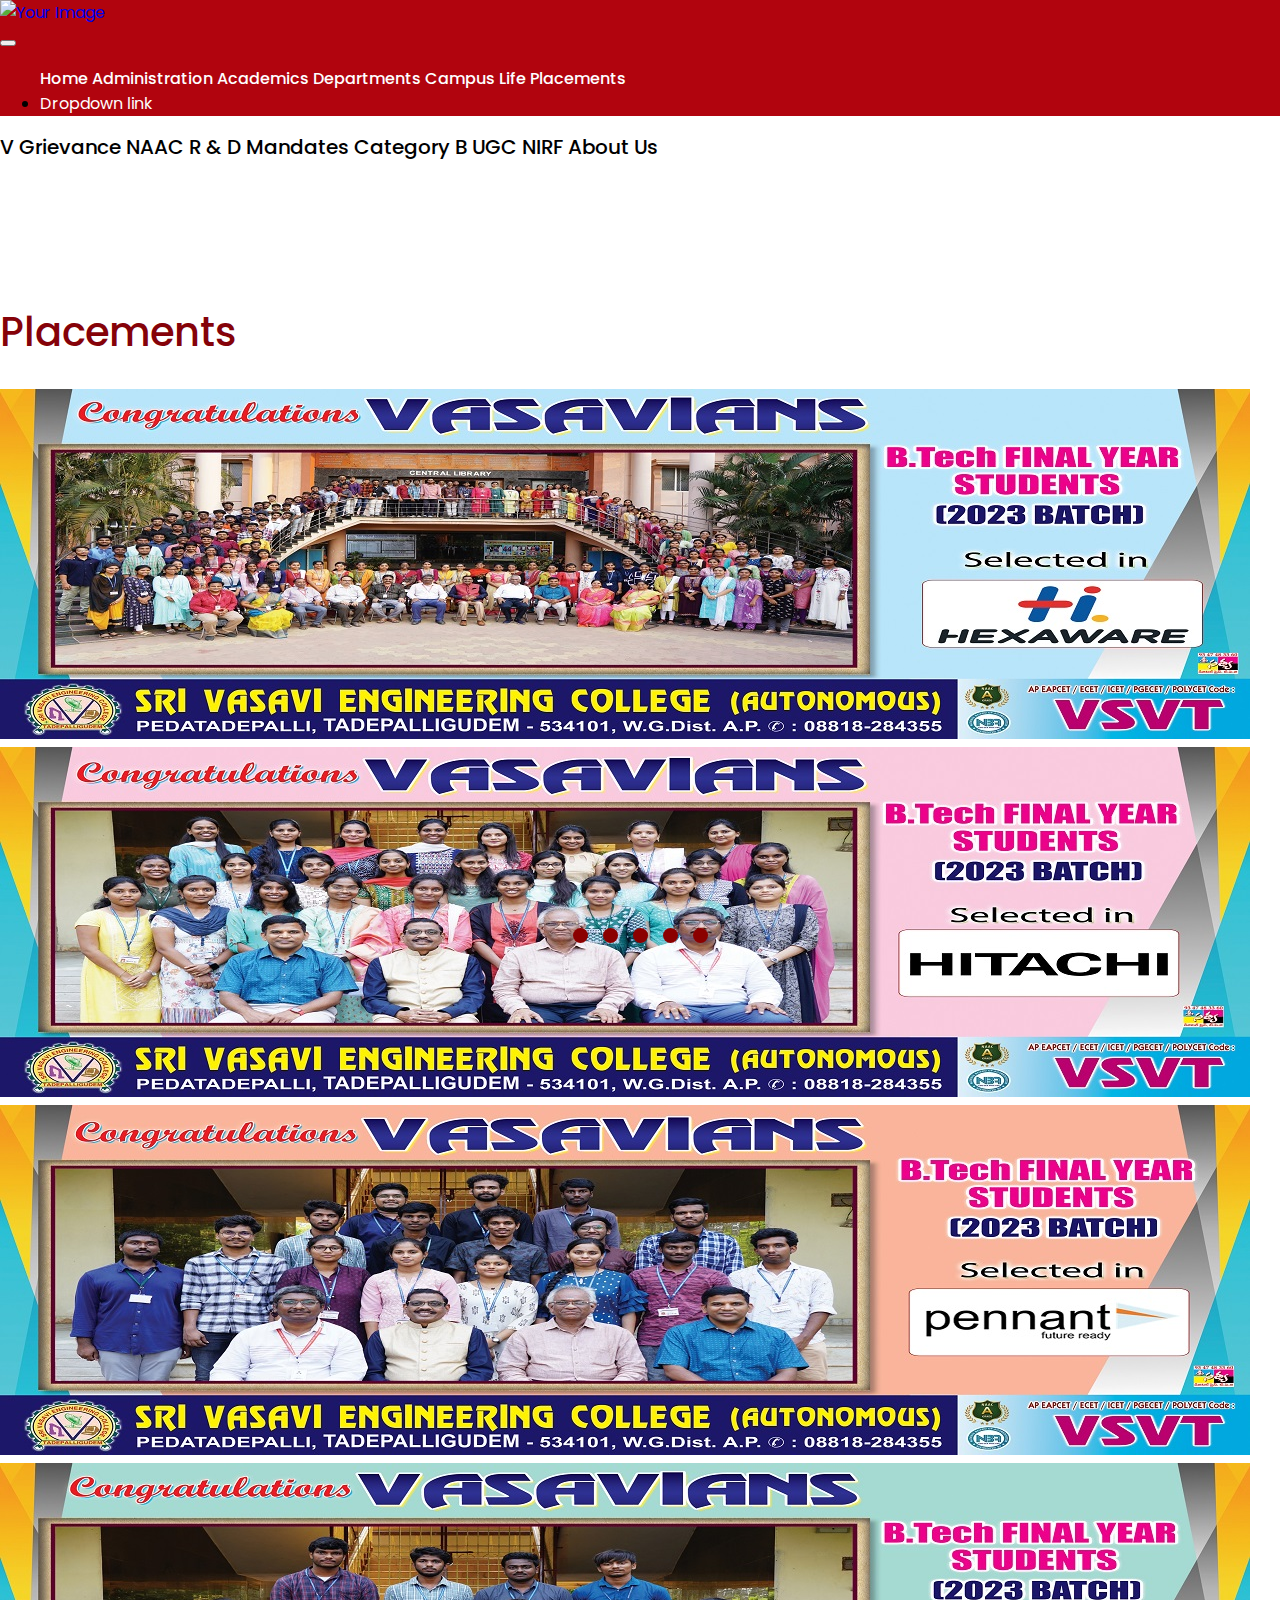
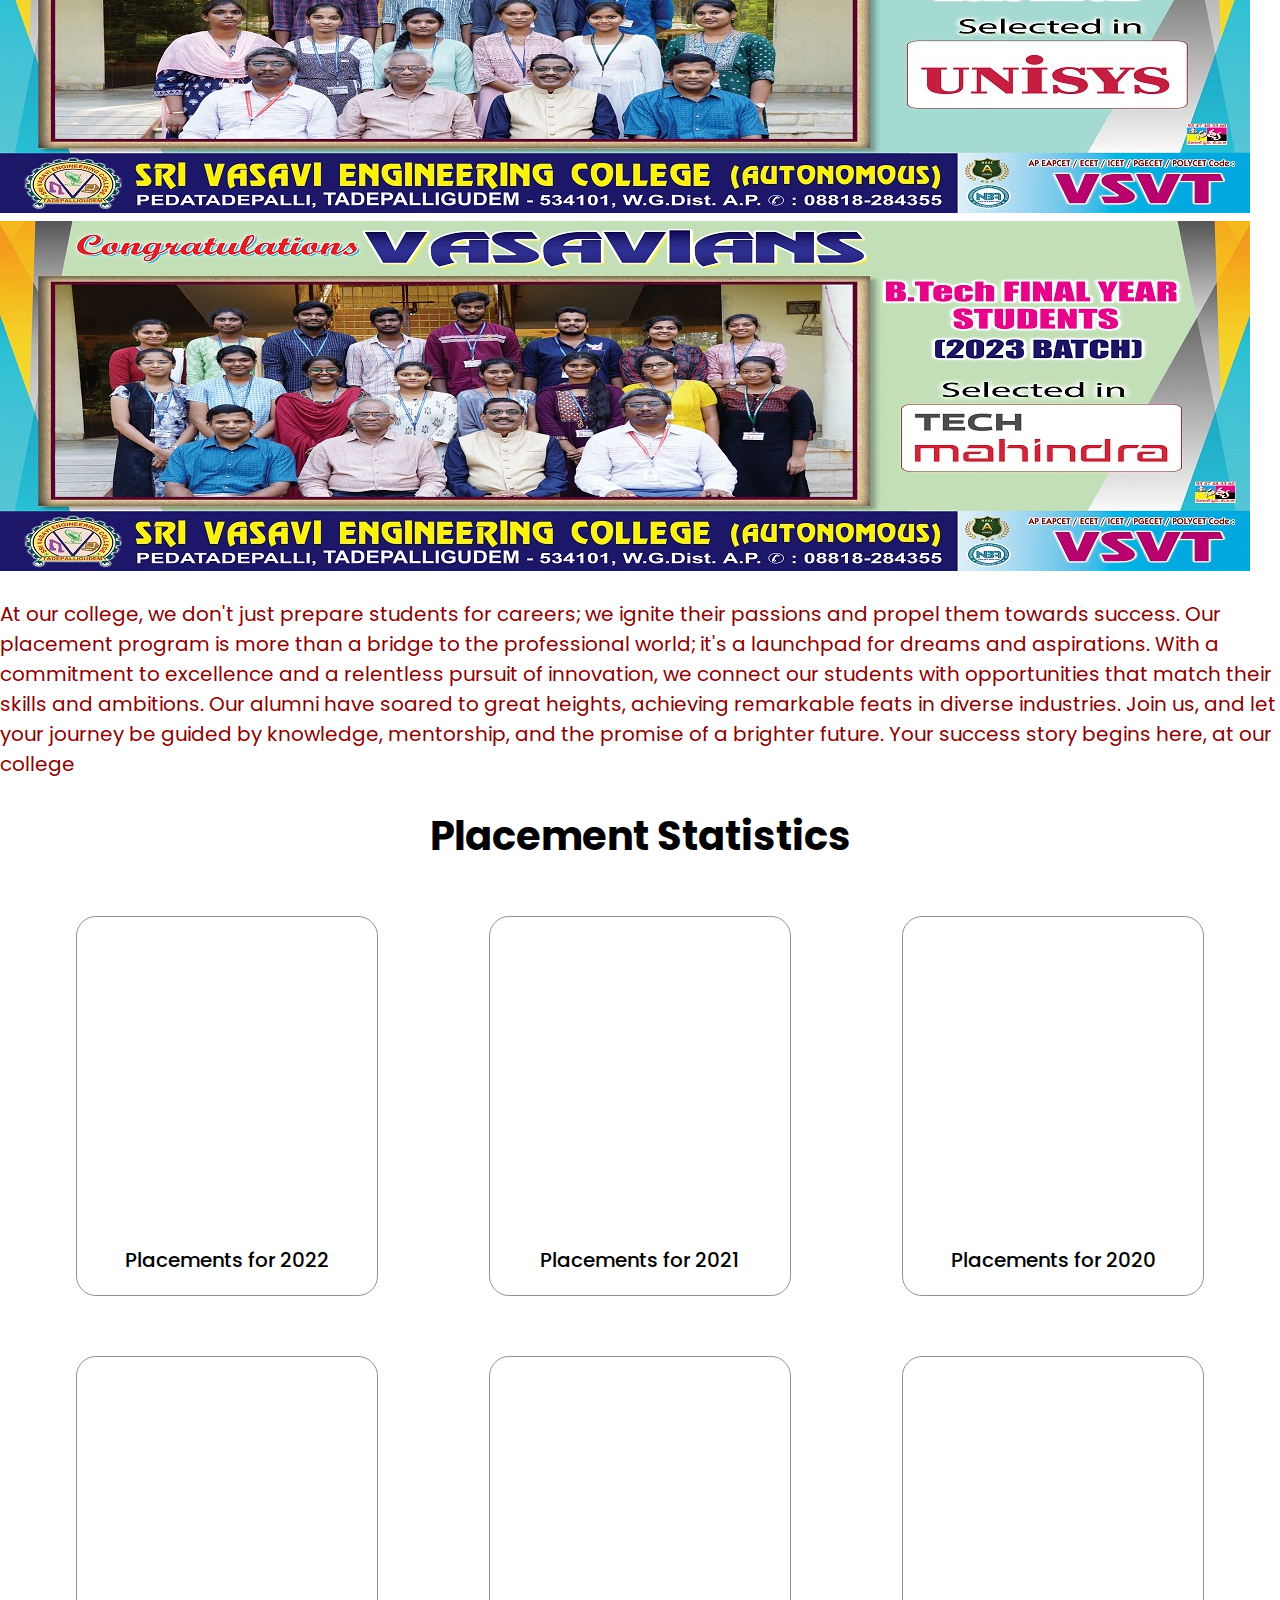
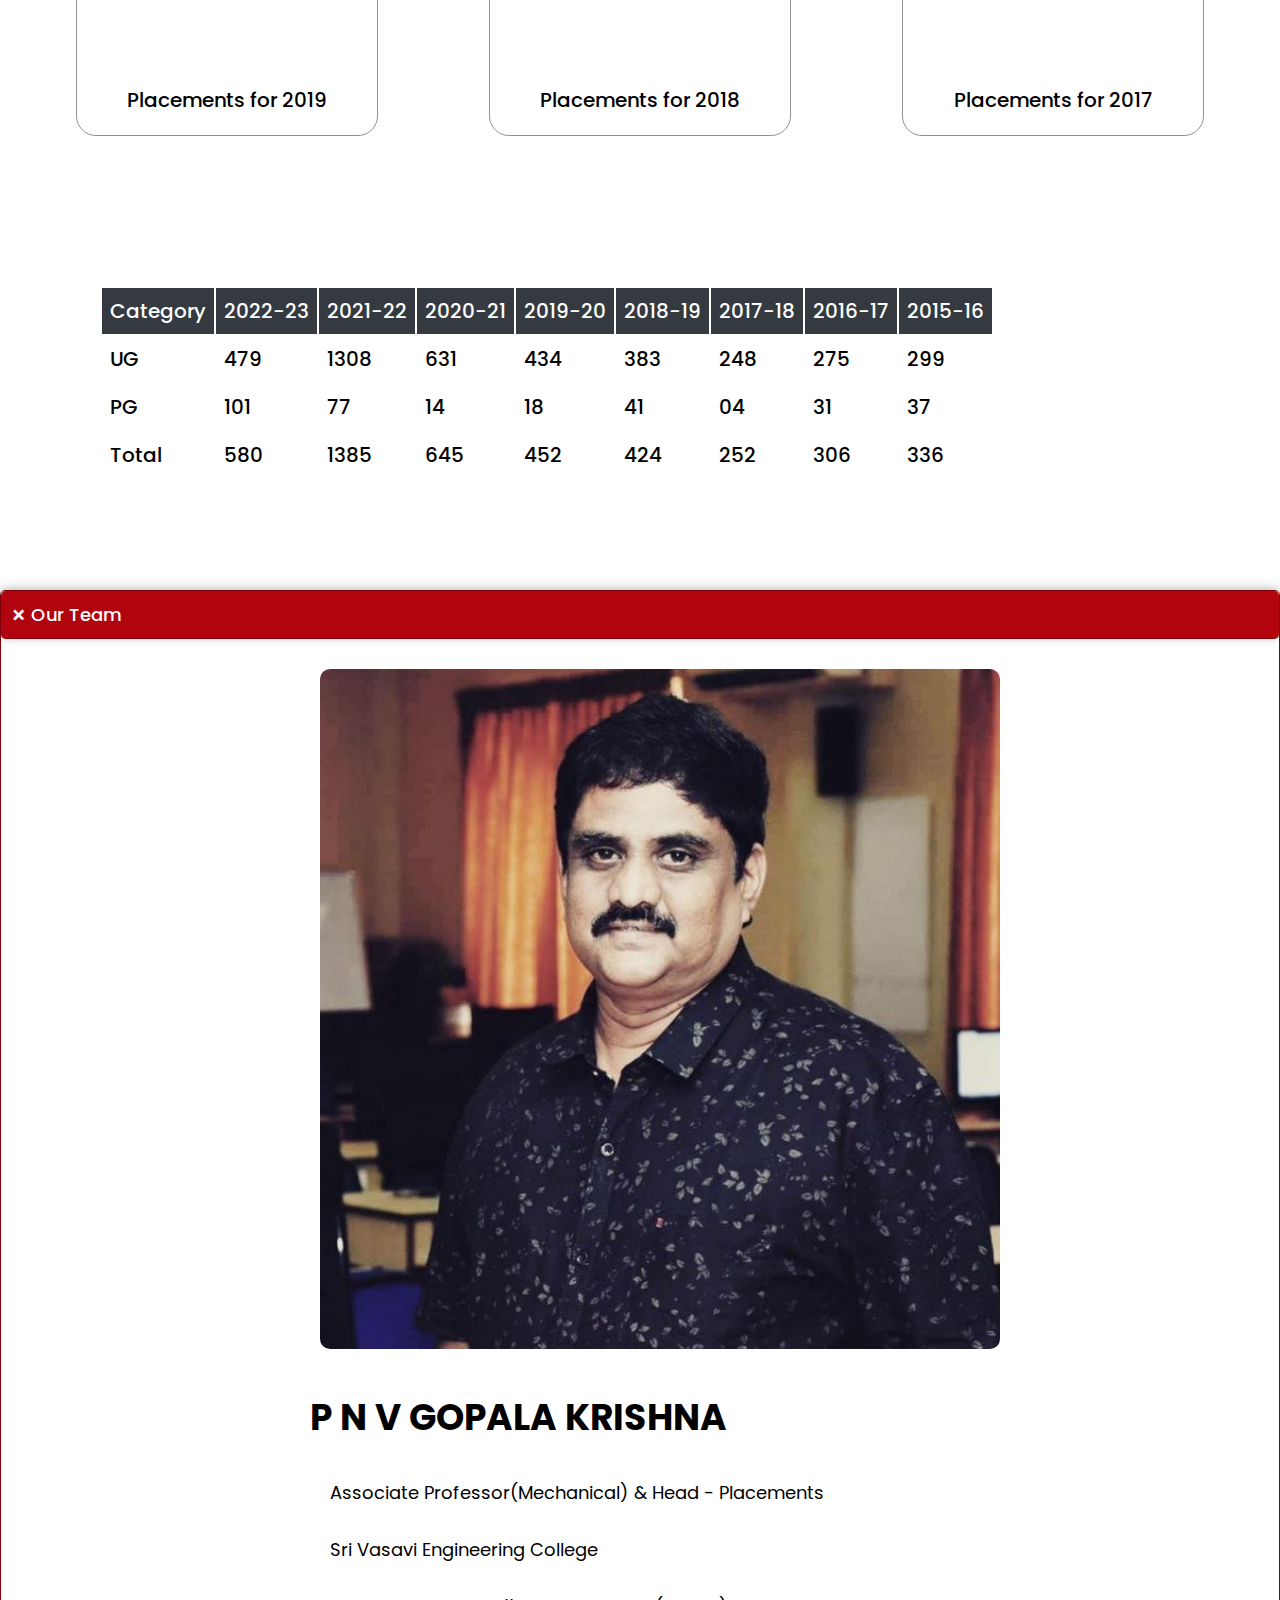
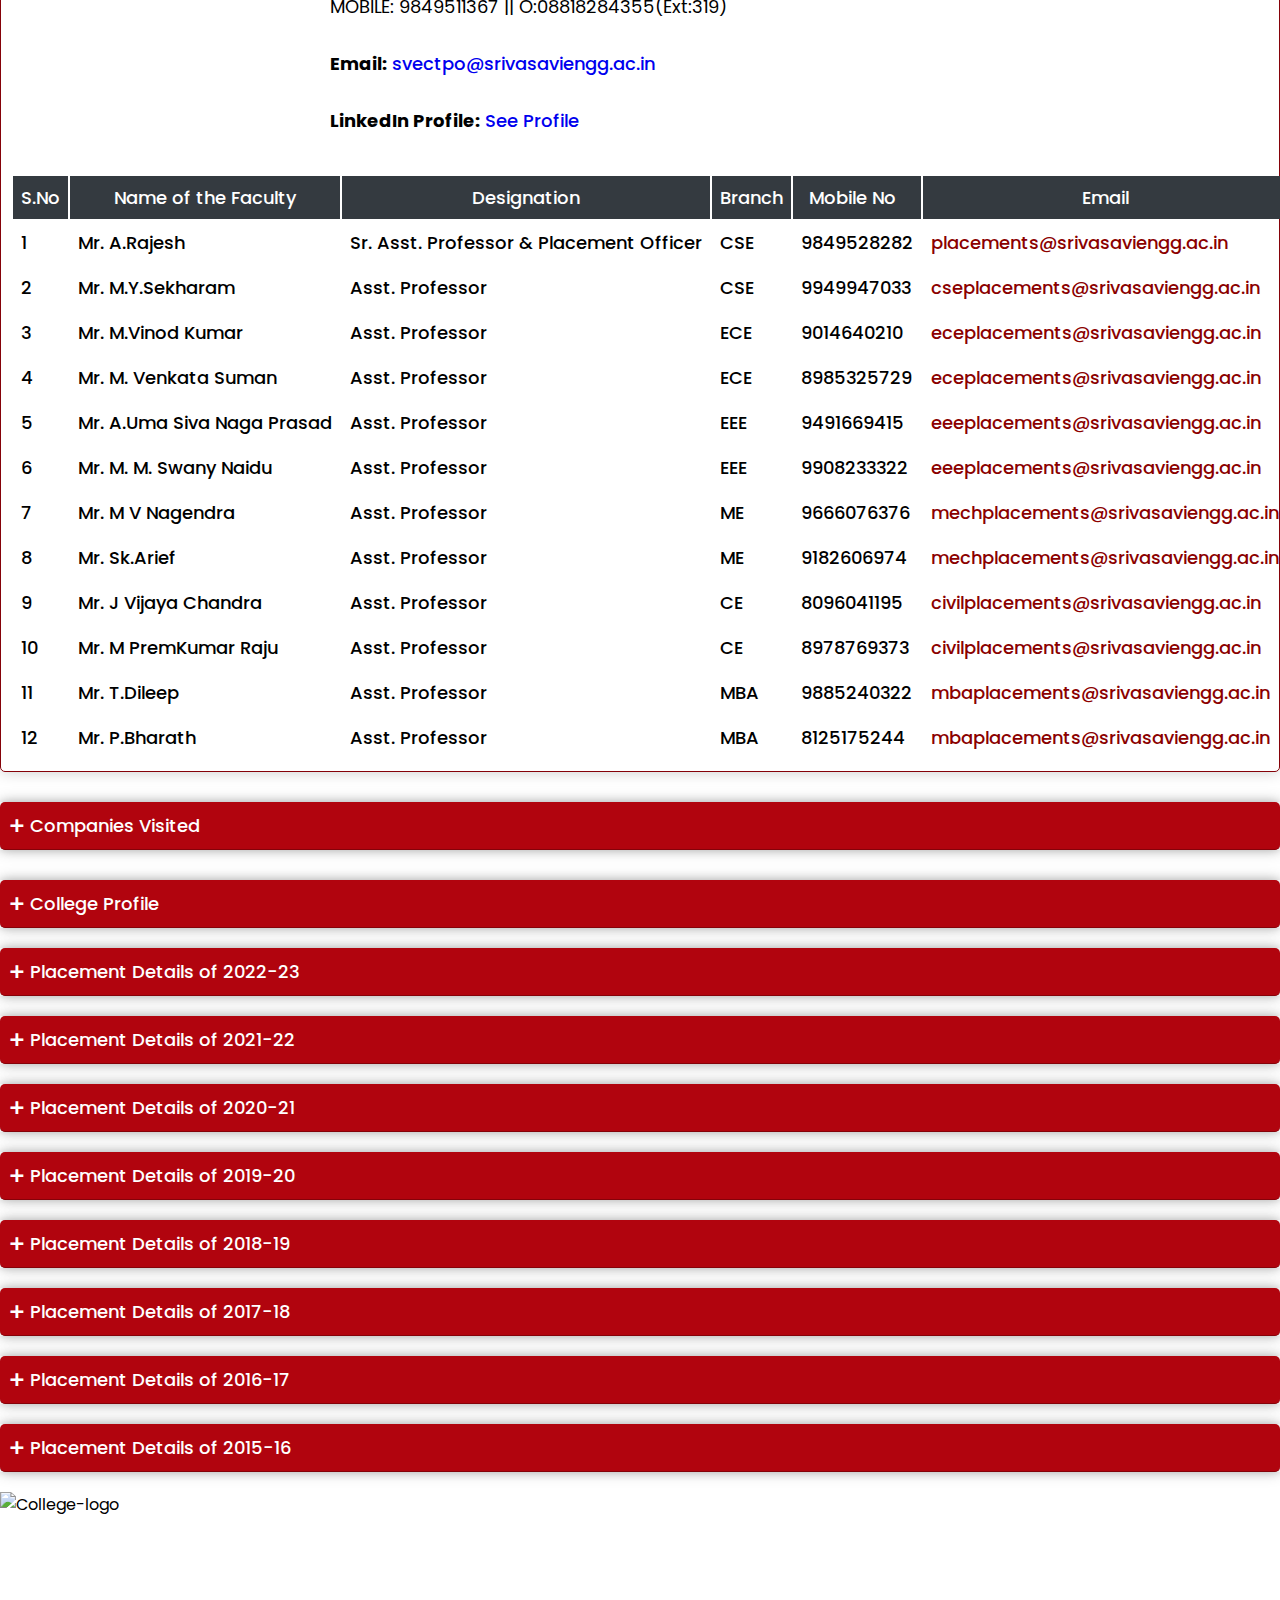
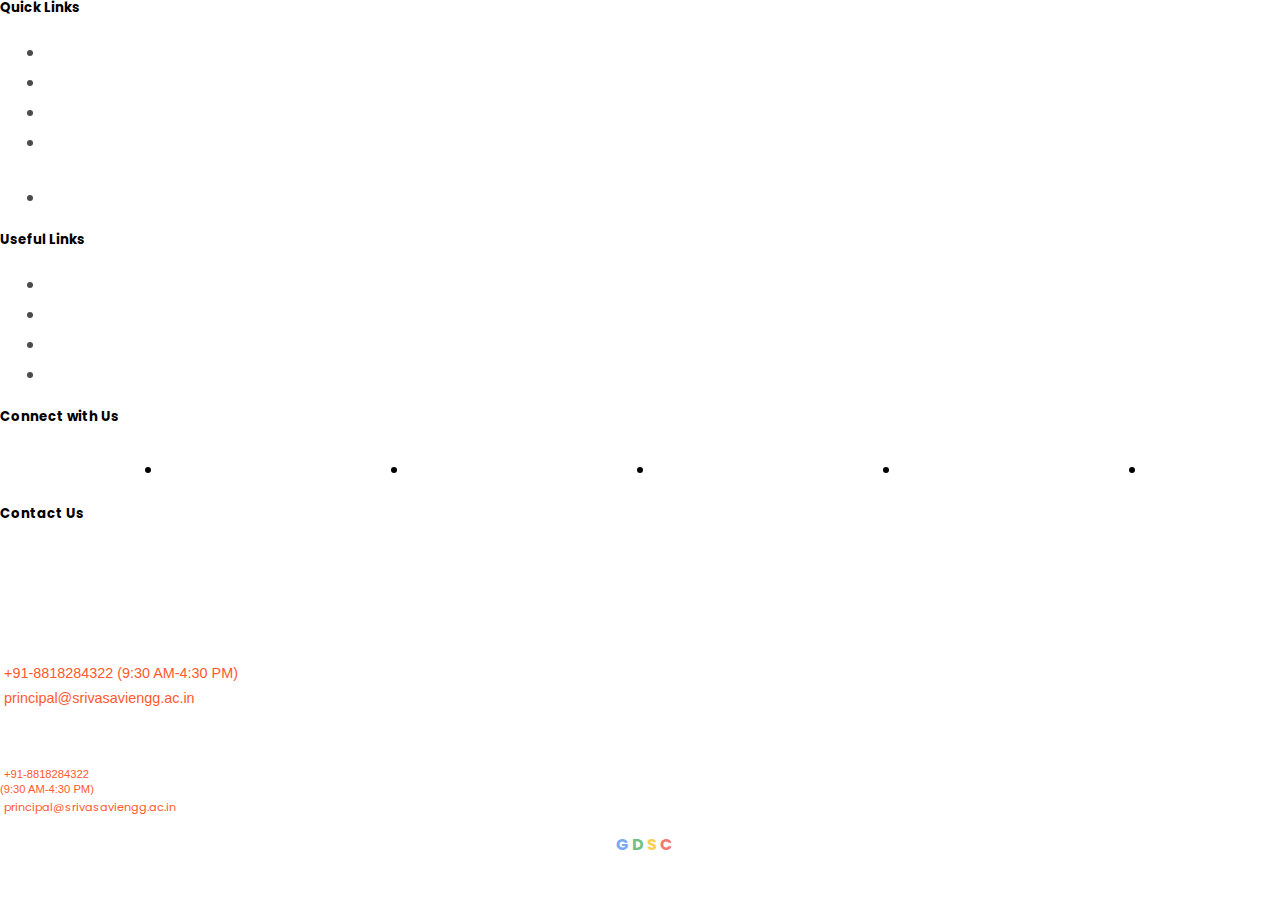
==== index.html @ 88f9be8b "Fix bug in login functionality" ====
<!DOCTYPE html>
<html lang="en">

<head>
  <meta charset="UTF-8">
  <meta name="viewport" content="width=device-width, initial-scale=1.0">
  <link rel="stylesheet" href="header.css">
  <link rel="stylesheet" href="style.css">
  <title>Placements</title>

  <link href="https://cdn.jsdelivr.net/npm/bootstrap@5.3.1/dist/css/bootstrap.min.css" rel="stylesheet"
    integrity="sha384-4bw+/aepP/YC94hEpVNVgiZdgIC5+VKNBQNGCHeKRQN+PtmoHDEXuppvnDJzQIu9" crossorigin="anonymous" />
  <link href="https://cdn.jsdelivr.net/npm/bootstrap@5.3.1/dist/css/bootstrap.min.css" rel="stylesheet"
    integrity="sha384-4bw+/aepP/YC94hEpVNVgiZdgIC5+VKNBQNGCHeKRQN+PtmoHDEXuppvnDJzQIu9" crossorigin="anonymous" />
  <script src="https://kit.fontawesome.com/b2b9ab5ba1.js" crossorigin="anonymous"></script>
  <script src="https://kit.fontawesome.com/20c5629a29.js" crossorigin="anonymous"></script>
  <script src="https://kit.fontawesome.com/b2b9ab5ba1.js" crossorigin="anonymous"></script>
  <script src="https://cdn.jsdelivr.net/npm/bootstrap@5.3.2/dist/js/bootstrap.bundle.min.js"
    integrity="sha384-C6RzsynM9kWDrMNeT87bh95OGNyZPhcTNXj1NW7RuBCsyN/o0jlpcV8Qyq46cDfL"
    crossorigin="anonymous"></script>
  <link href="https://cdn.jsdelivr.net/npm/bootstrap@5.3.2/dist/css/bootstrap.min.css" rel="stylesheet"
    integrity="sha384-T3c6CoIi6uLrA9TneNEoa7RxnatzjcDSCmG1MXxSR1GAsXEV/Dwwykc2MPK8M2HN" crossorigin="anonymous">
  <link href="https://cdn.jsdelivr.net/npm/bootstrap@5.0.2/dist/css/bootstrap.min.css" rel="stylesheet"
    integrity="sha384-EVSTQN3/azprG1Anm3QDgpJLIm9Nao0Yz1ztcQTwFspd3yD65VohhpuuCOmLASjC" crossorigin="anonymous">
  <style>
    .img-fluid {
      height: 5%;
    }

    .header-top {
      transform: translateY(-20px);
    }

    .carousel-item>img {
      min-height: 200px !important;
    }

    /* Custom styling for controls position */
    .carousel-control-prev,
    .carousel-control-next {
      top: 50%;
      transform: translateY(-50%);
      width: auto;
      background: none;
      /* Remove default background */
      border: none;
      /* Remove default border */
    }

    .carousel-control-prev-icon,
    .carousel-control-next-icon {
      border-radius: 50%;
      transform: scale(2) !important;
    }

    /* Adjust the positioning of next icon */
    .carousel-control-next-icon {
      right: 0;
      left: auto;
      /* Set left to auto to avoid pushing the page */
    }

    /* Custom styling for indicators */
    .carousel-indicators {
      position: absolute;
      bottom: -50px;
      width: 100%;
      text-align: center;
      margin: 0;
      padding: 0;
    }

    .carousel-indicators button {
      background-color: darkred !important;
      width: 15px !important;
      height: 15px !important;
      margin: 0 5px;
      border: none;
      border-radius: 50%;
    }

    .carousel-indicators .active {
      background-color: #fff;
    }

    a {
      text-decoration: none !important;
    }

    .top {
      height: 60px !important;
    }

    .carousel-control-next-icon {
      right: 0;
      left: auto;
      /* Adjust the positioning */
      transform: scale(1.5);
      /* Adjust the scale as needed */
    }

    .carousel-control {
      display: flex;
      align-items: center;
    }

    @media (max-width: 425px) {
      .content-speech {
        font-size: 16px;
      }

      .carousel-indicators button {
        transform: scale(0.8);
      }
    }

    .container-chart {
      display: grid;
      margin: 30px;
      grid-template-columns: repeat(auto-fill, minmax(300px, 1fr));
      gap: 20px;
      justify-content: center;
    }

    .chart {
      border: 1px solid rgb(145, 145, 145);
      border-radius: 20px;
      max-width: 300px !important;
      margin-bottom: 20px;
      display: inline-block !important;
      margin: 20px auto !important;
    }

    .chart p {
      text-align: center;
      font-weight: 500;
      font-size: 20px;
      font-family: 'Poppins', sans-serif;
    }

    .container::before {
      display: none;
    }

    .header-top a {
      color: #fff !important;
      font-weight: 500;
      transition: all 0.1s ease;
    }

    .header-top a:hover {
      font-weight: 700;
    }
  </style>
  <link rel="stylesheet" href="footer.css">
  <style>
    .main {
      margin-top: 140px;
      font-size: 20px;
    }

    @media screen and (max-width: 992px) {
      .main {
        margin-top: 70px;
      }
    }
  </style>

</head>

<body>
  <div>
    <div class="fixed-top">
      <nav class="navbar navbar-expand-lg bg-color fixed nav-elements-large">
        <div class="container-fluid">
          <div class="navbar-brand d-flex" style="gap: 10px; align-items: center; color: #fff">
            <a href="#">
              <img style="height: 60px; width: 300px"
                src="https://res.cloudinary.com/dqe4ld4cx/image/upload/v1694167975/formlogo_fx3rcb.png" alt="Your Image"
                height="50" width="50" />
            </a>
          </div>
          <button class="navbar-toggler" type="button" data-bs-toggle="collapse" data-bs-target="#navbarNavDropdown"
            aria-controls="#navbarNavDropdown" aria-expanded="false" aria-label="Toggle navigation">
            <span class="navbar-toggler-icon"></span>
          </button>
          <div class="collapse navbar-collapse" style="flex-grow: 0" id="navbarNavDropdown">
            <ul class="navbar-nav">
              <li class="nav-item hover-overline-animation">
                <a class="nav-link" href="../../index.html" style="color: #fff; font-weight: 500">Home</a>
              </li>
              <li class="nav-item hover-overline-animation">
                <div class="dropdown show">
                  <a class="btn w-100 dropdown-toggle pt-2" style="border-style: none; color: #fff; font-weight: 500"
                    href="#" role="button" id="dropdownMenuLink" data-bs-toggle="dropdown" aria-haspopup="true"
                    aria-expanded="false">
                    Administration
                  </a>
                  <div class="dropdown-menu w-100 p-2" style="width: fit-content !important"
                    aria-labelledby="dropdownMenuLink">
                    <a class="dropdown-item dept-dropdown-items"
                      href="./admin/maintechdirector.html">Director-Technical</a>
                    <a class="dropdown-item dept-dropdown-items" href="./admin/principal.html">Principal</a>
                    <a class="dropdown-item dept-dropdown-items" href="./admin/ourdeans.html">Deans</a>
                    <a class="dropdown-item dept-dropdown-items" href="./admin/departmentheads.html">Head of the
                      Departments</a>
                  </div>
                </div>
              </li>
              <li class="nav-item hover-overline-animation">
                <a class="nav-link" href="./academics.html" style="color: #fff; font-weight: 500">
                  <div class="text-center">Academics</div>
                </a>
              </li>
              <li class="nav-item hover-overline-animation">
                <div class="dropdown show">
                  <a class="btn btn-white w-100 dropdown-toggle pt-2"
                    style="border-style: none; font-weight: 500; color: #fff" href="#" role="button"
                    id="dropdownMenuLink" data-bs-toggle="dropdown" aria-haspopup="true" aria-expanded="false">
                    Departments
                  </a>

                  <div class="dropdown-menu w-100 p-2" style="width: fit-content !important"
                    aria-labelledby="dropdownMenuLink">
                    <a class="dropdown-item dept-dropdown-items" href="./DEPT/cse.html">
                      <div>Computer Science & Engineering</div>
                    </a>
                    <a class="dropdown-item dept-dropdown-items" href="./cst.html">
                      <div>Computer Science & Technology</div>
                    </a>
                    <a class="dropdown-item dept-dropdown-items" href="./DEPT/cai.html">Computer Science
                      Engineering(AI)</a>
                    <a class="dropdown-item dept-dropdown-items" href="./DEPT/aiml.html">
                      <div>
                        Artificial Intelligence & <br />Machine Learning
                      </div>
                    </a>
                    <a class="dropdown-item dept-dropdown-items" href="./DEPT/ece.html">
                      <div>Electronics & Communication <br />Engineering</div>
                    </a>
                    <a class="dropdown-item dept-dropdown-items" href="./ect.html">
                      <div>Electronics & Communication <br />Technology</div>
                    </a>
                    <a class="dropdown-item dept-dropdown-items" href="./eee.html">
                      <div>Electrical & Electronic<br />Engineering</div>
                    </a>
                    <a class="dropdown-item dept-dropdown-items" href="./DEPT/mech.html">Mechanical Engineering</a>
                    <a class="dropdown-item dept-dropdown-items" href="./DEPT/civil.html">Civil Engineering</a>
                    <a class="dropdown-item dept-dropdown-items" href="./DEPT/mba.html">
                      <div>Basic Science<br />Humanities</div>
                    </a>
                    <a class="dropdown-item dept-dropdown-items" href="./DEPT/mba.html">
                      <div>Masters in Business<br />Administration</div>
                    </a>
                  </div>
                </div>
              </li>
              <li class="nav-item hover-overline-animation">
                <a class="nav-link" href="./campusLife.html" style="color: #fff; font-weight: 500">
                  <div class="text-center">Campus Life</div>
                </a>
              </li>
              <li class="nav-item hover-overline-animation">
                <a class="nav-link" href="../placements.html" style="color: #fff; font-weight: 500">Placements</a>
              </li>
              <li class="nav-item dropdown d-none">
                <a class="nav-link dropdown-toggle" href="#" role="button" data-bs-toggle="dropdown"
                  aria-expanded="false" style="color: #fff">
                  Dropdown link
                </a>
                <ul class="dropdown-menu">
                  <li><a class="dropdown-item" href="#">Action</a></li>
                  <li><a class="dropdown-item" href="#">Another action</a></li>
                  <li>
                    <a class="dropdown-item" href="#">Something else here</a>
                  </li>
                </ul>
              </li>
            </ul>
          </div>
        </div>
      </nav>
      <div class="second2-navbar-large nav-elements-large d-flex flex-row justify-content-center shadow"
        id="second-large-navbar">
        <div class="second2-navbar-large-contents text-center d-flex flex-row justify-content-center">
          <a href="./V_Grivence.html" class="m-2 hover-underline-animation" id="nav-bar2-text"
            style="text-decoration: none !important; color:black">V Grievance</a>
          <a href="./NAAC.html" class="m-2 hover-underline-animation" id="nav-bar2-text2"
            style="text-decoration: none !important; color:black">
            NAAC
          </a>

          <a href="http://srivasaviengg.ac.in/r&d_profile.php" class="m-2 hover-underline-animation" id="nav-bar2-text4"
            style="text-decoration: none !important; color:black">R & D</a>
          <a href="http://srivasaviengg.ac.in" class="m-2 hover-underline-animation" id="nav-bar2-text5"
            style="text-decoration: none !important; color:black">Mandates</a>
          <a href="http://srivasaviengg.ac.in/feestructure.php" class="m-2 hover-underline-animation"
            id="nav-bar2-text6" style="text-decoration: none !important; color:black">Category B</a>
          <a>
            <div class="dropdown show hover-underline-animation pt-2">
              <a class="m-2 w-100 dropdown-toggle pt-2" style="text-decoration: none !important; color:black" href="#"
                role="button" id="nav-bar2-text7" data-bs-toggle="dropdown" aria-haspopup="true" aria-expanded="false">
                UGC
              </a>
              <div class="dropdown-menu w-100 p-2" style="width: fit-content !important"
                aria-labelledby="dropdownMenuLink">
                <a class="dropdown-item dept-dropdown-items"
                  href="http://srivasaviengg.ac.in/uploads/nirf_files/SRI%20VASAVI%20ENGINEERING%20COLLEGE20230103%20NIRF%20OVERALL.pdf">Board
                  Of Governance</a>
                <a class="dropdown-item dept-dropdown-items"
                  href="http://srivasaviengg.ac.in/uploads/nirf_files/SRI%20VASAVI%20ENGINEERING%20COLLEGE20230103%20NIRF%20Engg.pdf">Academic
                  Council</a>
                <a class="dropdown-item dept-dropdown-items"
                  href="http://srivasaviengg.ac.in/uploads/nirf_files/SRI%20VASAVI%20ENGINEERING%20COLLEGE20230103%20NIRF%20Engg.pdf">Board
                  of Studies</a>
                <a class="dropdown-item dept-dropdown-items"
                  href="http://srivasaviengg.ac.in/uploads/nirf_files/SRI%20VASAVI%20ENGINEERING%20COLLEGE20230103%20NIRF%20Engg.pdf">Finance
                  Committee</a>
                <a class="dropdown-item dept-dropdown-items"
                  href="http://srivasaviengg.ac.in/uploads/nirf_files/SRI%20VASAVI%20ENGINEERING%20COLLEGE20230103%20NIRF%20Engg.pdf">IQAC</a>
                <a class="dropdown-item dept-dropdown-items"
                  href="http://srivasaviengg.ac.in/uploads/nirf_files/SRI%20VASAVI%20ENGINEERING%20COLLEGE20230103%20NIRF%20Engg.pdf">Non
                  Statustory Committe</a>
                <a class="dropdown-item dept-dropdown-items"
                  href="http://srivasaviengg.ac.in/uploads/nirf_files/SRI%20VASAVI%20ENGINEERING%20COLLEGE20230103%20NIRF%20Engg.pdf">Fee
                  Structure</a>
                <a class="dropdown-item dept-dropdown-items"
                  href="http://srivasaviengg.ac.in/uploads/nirf_files/SRI%20VASAVI%20ENGINEERING%20COLLEGE20230103%20NIRF%20Engg.pdf">Undertaking</a>
              </div>
            </div>
          </a>
          <a>
            <div class="dropdown show hover-underline-animation pt-2">
              <a class="m-2 w-100 dropdown-toggle pt-2" style="text-decoration: none !important; color:black" href="#"
                role="button" id="nav-bar2-text7" data-bs-toggle="dropdown" aria-haspopup="true" aria-expanded="false">
                NIRF
              </a>
              <div class="dropdown-menu w-100 p-2" style="width: fit-content !important"
                aria-labelledby="dropdownMenuLink">
                <a class="dropdown-item dept-dropdown-items"
                  href="http://srivasaviengg.ac.in/uploads/nirf_files/SRI%20VASAVI%20ENGINEERING%20COLLEGE20230103%20NIRF%20OVERALL.pdf">SVEC-Overall
                  Category NIRF</a>
                <a class="dropdown-item dept-dropdown-items"
                  href="http://srivasaviengg.ac.in/uploads/nirf_files/SRI%20VASAVI%20ENGINEERING%20COLLEGE20230103%20NIRF%20Engg.pdf">SVEC-Engineering
                  Category NIRF</a>
              </div>
            </div>
          </a>
          <a href="./about_us.html" class="m-2 hover-underline-animation" id="nav-bar2-text3"
            style="text-decoration: none !important; color:black">About Us</a>
        </div>
      </div>
    </div>
    <nav class="nav-elements-small fixed-top">
      <nav class="small-navbar p-1 pb-2">
        <div class="d-flex flex-row">
          <a href="#">
            <img src="https://res.cloudinary.com/dqe4ld4cx/image/upload/v1694167975/formlogo_fx3rcb.png"
              class="logo-image mt-2" />
          </a>
        </div>
        <button class="small-navbar-nav-button mt-2" id="button">
          <i class="fa-solid fa-bars" id="changeItem"></i>
        </button>
      </nav>
      <div class="small-navbar-menu-navbar bg-white" id="menuItems">
        <div class="container-fluid text-center" style="border: 1px solid grey">
          <div class="row text-center" style="border: 1px solid grey">
            <div class="col-6 col-md-4 text-center" style="border: 1px solid grey; box-sizing: border-box">
              <div class="small-navbar-nav-item p-2">
                <a class="small-navbar-items-last-div-anchor active" aria-current="page" href="../../index.html"
                  style="color: #000000; font-weight: bold !important">Home</a>
              </div>
            </div>
            <div class="col-6 col-md-4 text-center" style="border: 1px solid grey; box-sizing: border-box">
              <div class="dropdown show">
                <a class="btn w-100 dropdown-toggle text-center" style="border-style: none; font-weight: bold" href="#"
                  role="button" id="dropdownMenuLink" data-toggle="dropdown" aria-haspopup="true" aria-expanded="false">
                  Administration
                </a>

                <div class="dropdown-menu p-1 text-center" aria-labelledby="dropdownMenuLink"
                  style="min-width: 100%;max-width: inherit;">
                  <a class="p-2 dropdown-item dept-dropdown-items drop w-100 text-justify d-flex flex-row justify-content-center"
                    href="./admin/maintechdirector.html">Director-Technical
                  </a>
                  <a class="p-2 dropdown-item dept-dropdown-items drop w-100 text-justify d-flex flex-row justify-content-center"
                    href="./admin/principal.html">Principal</a>
                  <a class="p-2 dropdown-item dept-dropdown-items drop w-100 text-justify d-flex flex-row justify-content-center"
                    href="./admin/ourdeans.html">Deans</a>
                  <a class="p-2 dropdown-item dept-dropdown-items drop w-100 text-justify d-flex flex-row justify-content-center"
                    href="./admin/departmentheads.html">Head of the Departments</a>
                </div>
              </div>
            </div>
            <div class="col-6 col-md-4 text-center" style="border: 1px solid grey; box-sizing: border-box">
              <div class="small-navbar-nav-item p-2">
                <a class="small-navbar-items-last-div-anchor active" aria-current="page" href="./academics.html"
                  style="color: #000000; font-weight: bold !important">Academics</a>
              </div>
            </div>
            <div class="col-6 col-md-4 text-center" style="border: 1px solid grey; box-sizing: border-box">
              <div class="dropdown show">
                <a class="btn w-100 dropdown-toggle text-center" style="border-style: none; font-weight: bold" href="#"
                  role="button" id="dropdownMenuLink" data-toggle="dropdown" aria-haspopup="true" aria-expanded="false">
                  Departments
                </a>

                <div class="dropdown-menu p-1 text-center" aria-labelledby="dropdownMenuLink"
                  style="min-width: 100%;max-width: inherit;">
                  <a class="p-2 dropdown-item dept-dropdown-items drop w-100 text-justify d-flex flex-row justify-content-center"
                    href="./DEPT/cse.html">Computer Science Engineering
                  </a>
                  <a class="p-2 dropdown-item dept-dropdown-items drop w-100 text-justify d-flex flex-row justify-content-center"
                    href="./DEPT/cst.html">Computer Science & Technology</a>
                  <a class="p-2 dropdown-item dept-dropdown-items drop w-100 text-justify d-flex flex-row justify-content-center"
                    href="./DEPT/cai.html">Computer Science & Engineering (AI)</a>
                  <a class="p-2 dropdown-item dept-dropdown-items drop w-100 text-justify d-flex flex-row justify-content-center"
                    href="./DEPT/aiml.html">Artificial Intelligence & Learning</a>
                  <a class="p-2 dropdown-item dept-dropdown-items drop w-100 text-justify d-flex flex-row justify-content-center"
                    href="./DEPT/ece.html">Electronics & Communication Engineering</a>
                  <a class="p-2 dropdown-item dept-dropdown-items drop w-100 text-justify d-flex flex-row justify-content-center"
                    href="./DEPT/ece.html">Electronics & Communication Technology</a>
                  <a class="p-2 dropdown-item dept-dropdown-items drop w-100 text-justify d-flex flex-row justify-content-center"
                    href="./DEPT/eee.html">Electrical & Electronic Engineering</a>
                  <a class="p-2 dropdown-item dept-dropdown-items drop w-100 text-justify d-flex flex-row justify-content-center"
                    href="./DEPT/me.html">Mechanical Engineering</a>
                  <a class="p-2 dropdown-item dept-dropdown-items drop w-100 text-justify d-flex flex-row justify-content-center"
                    href="./DEPT/civil.html">Civil Engineering</a><a
                    class="p-2 dropdown-item dept-dropdown-items drop w-100 text-justify d-flex flex-row justify-content-center"
                    href="./DEPT/bsh.html">Basic Science Humanities</a>
                  <a class="p-2 dropdown-item dept-dropdown-items drop w-100 text-justify d-flex flex-row justify-content-center"
                    href="./DEPT/mba.html">Masters in Business Administration</a>
                </div>
              </div>
            </div>
            <div class="col-6 col-md-4 text-center" style="border: 1px solid grey; box-sizing: border-box">
              <div class="small-navbar-nav-item p-2">
                <a class="small-navbar-items-last-div-anchor active" aria-current="page" href="./campusLife.html"
                  style="color: #000000; font-weight: bold !important">Campus Life</a>
              </div>
            </div>
            <div class="col-6 col-md-4 text-center" style="border: 1px solid grey; box-sizing: border-box">
              <div class="small-navbar-nav-item p-2">
                <a class="small-navbar-items-last-div-anchor active" aria-current="page" href="../placements.html"
                  style="color: #000000; font-weight: bold !important">Placements</a>
              </div>
            </div>
          </div>
        </div>
        <div class="small-navbar-last-div-navbar p-2" style="
            border: 1px solid grey;
            border-bottom-width: 1px;
            border-top-width: 0px;
          ">
          <p class="text-center" style="font-weight: bold">Information for:</p>
          <div class="small-navbar-items-last-div-element p-0">
            <a class="p-2 small-navbar-items-last-div-anchor" href="./V_Grivence.html">V Grievance</a>
            <a class="p-2 small-navbar-items-last-div-anchor" href="./NAAC.html">NAAC
            </a>

            <a class="p-2 small-navbar-items-last-div-anchor" href="http://srivasaviengg.ac.in/r&d_profile.php">R &
              D</a>
            <a class="p-2 small-navbar-items-last-div-anchor" href="./category-b.html">Category B</a>
            <a>
              <div class="dropdown">
                <a class="btn  dropdown-toggle" style="border-style: none;box-shadow: none;" href="#" role="button"
                  data-bs-toggle="dropdown" aria-expanded="false">
                  UGC
                </a>

                <ul class="dropdown-menu ">
                  <li><a class="dropdown-item mobile-view-information-ugc dropdown-item-content" href="#">Academic
                      Council</a></li>
                  <li><a class="dropdown-item mobile-view-information-ugc dropdown-item-content" href="#">Board of
                      Studies</a></li>
                  <li><a class="dropdown-item mobile-view-information-ugc dropdown-item-content" href="#">Finance
                      Committee</a></li>
                  <li><a class="dropdown-item mobile-view-information-ugc dropdown-item-content" href="#">IQAC</a></li>
                  <li><a class="dropdown-item mobile-view-information-ugc dropdown-item-content" href="#">Non Statustory
                      Committe</a></li>
                  <li><a class="dropdown-item mobile-view-information-ugc dropdown-item-content" href="#">Fee
                      Structure</a></li>
                  <li><a class="dropdown-item mobile-view-information-ugc dropdown-item-content"
                      href="#">Undertaking</a>
                  </li>
                </ul>
              </div>

            </a>
            <a>
              <div class="dropdown">
                <a class="btn  dropdown-toggle" style="border-style: none;box-shadow: none;" href="#" role="button"
                  data-bs-toggle="dropdown" aria-expanded="false">
                  NIRF
                </a>

                <ul class="dropdown-menu small-navbar-items-last-div-anchor">
                  <li><a class="dropdown-item mobile-view-information-nirf dropdown-item-content" href="#">SVEC-Overall
                      Category NIRF</a></li>
                  <li><a class="dropdown-item mobile-view-information-nirf dropdown-item-content"
                      href="#">SVEC-Engineering Category NIRF</a></li>
                </ul>
              </div>

            </a>
            <a href="./about_us.html" class="p-2 small-navbar-items-last-div-anchor">About Us</a>
          </div>
        </div>
      </div>
    </nav>
    <script src="header.js">
    </script>
  </div>
  <div class="main">
    <div class="root">
      <h1 class="text-center mb-3" style="font-weight: 500;color: #850209;">Placements</h1>
      <div class="gallery">
        <div id="carouselExample" class="carousel slide" data-bs-ride="carousel">
          <div class="carousel-indicators">
            <button type="button" data-bs-target="#carouselExample" data-bs-slide-to="0" class="active"
              aria-current="true" aria-label="Slide 1"></button>
            <button type="button" data-bs-target="#carouselExample" data-bs-slide-to="1" aria-label="Slide 2"></button>
            <button type="button" data-bs-target="#carouselExample" data-bs-slide-to="2" aria-label="Slide 3"></button>
            <button type="button" data-bs-target="#carouselExample" data-bs-slide-to="3" aria-label="Slide 4"></button>
            <button type="button" data-bs-target="#carouselExample" data-bs-slide-to="4" aria-label="Slide 5"></button>
          </div>
          <div class="carousel-inner">
            <div class="carousel-item active">
              <img src="images/pic1.jpg" class="d-block w-100 img-fluid" alt="Slide 1">
            </div>
            <div class="carousel-item">
              <img src="images/pic2.jpg" class="d-block w-100 img-fluid" alt="Slide 2">
            </div>
            <div class="carousel-item">
              <img src="images/pic3.jpg" class="d-block w-100 img-fluid" alt="Slide 3">
            </div>
            <div class="carousel-item">
              <img src="images/pic4.jpg" class="d-block w-100 img-fluid" alt="Slide 4">
            </div>
            <div class="carousel-item">
              <img src="images/pic5.jpg" class="d-block w-100 img-fluid" alt="Slide 5">
            </div>
          </div>

        </div>
      </div>
      <div class="content-speech mt-5 p-4 pt-2 text-center ">

        <p style="color: darkred;" class="text-justify text-sm-center">
          At our college, we don't just prepare students for careers; we
          ignite their passions and propel them towards success. Our placement
          program is more than a bridge to the professional world; it's a
          launchpad for dreams and aspirations. With a commitment to
          excellence and a relentless pursuit of innovation, we connect our
          students with opportunities that match their skills and ambitions.
          Our alumni have soared to great heights, achieving remarkable feats
          in diverse industries. Join us, and let your journey be guided by
          knowledge, mentorship, and the promise of a brighter future. Your
          success story begins here, at our college
        </p>

      </div>
    </div>
    <div class="placechart mt-5 ">
      <h1 style="font-family: 'Poppins', sans-serif;text-align: center;">Placement Statistics</h1>
      <div class="container-chart mt-4">
        <div class="chart">
          <canvas width="300" height="300" id="year2022Chart"></canvas>
          <p>Placements for 2022</p>
        </div>
        <div class="chart">
          <canvas width="300" height="300" id="year2021Chart"></canvas>
          <p>Placements for 2021</p>
        </div>
        <div class="chart">
          <canvas width="300" height="300" id="year2020Chart"></canvas>
          <p>Placements for 2020</p>
        </div>
        <div class="chart">
          <canvas width="300" height="300" id="year2019Chart"></canvas>
          <p>Placements for 2019</p>
        </div>
        <div class="chart">
          <canvas width="300" height="300" id="year2018Chart"></canvas>
          <p>Placements for 2018</p>
        </div>
        <div class="chart">
          <canvas width="300" height="300" id="year2017Chart"></canvas>
          <p>Placements for 2017</p>
        </div>
      </div>
    </div>
    <div class="table-responsive p-3 container text-center mx-auto" style="max-width: 100%; padding: 50px;">

      <table class="table-responsive table-bordered table-hover table-striped text-center mx-auto"
        style="max-width: 100%; padding: 50px;">
        <style>
          th,
          td {
            padding: 8px;
            font-weight: 500;
          }
        </style>
        <thead style="background-color: #343a40;">
          <tr>
            <th style="color: #ffffff;">Category</th>
            <th style="color: #ffffff;">2022-23</th>
            <th style="color: #ffffff;">2021-22</th>
            <th style="color: #ffffff;">2020-21</th>
            <th style="color: #ffffff;">2019-20</th>
            <th style="color: #ffffff;">2018-19</th>
            <th style="color: #ffffff;">2017-18</th>
            <th style="color: #ffffff;">2016-17</th>
            <th style="color: #ffffff;">2015-16</th>
          </tr>
        </thead>
        <tbody class="table-hover table-bordered table-striped">
          <tr>
            <td>UG</td>
            <td>479</td>
            <td>1308</td>
            <td>631</td>
            <td>434</td>
            <td>383</td>
            <td>248</td>
            <td>275</td>
            <td>299</td>
          </tr>
          <tr>
            <td>PG</td>
            <td>101</td>
            <td>77</td>
            <td>14</td>
            <td>18</td>
            <td>41</td>
            <td>04</td>
            <td>31</td>
            <td>37</td>
          </tr>
          <tr>
            <td>Total</td>
            <td>580</td>
            <td>1385</td>
            <td>645</td>
            <td>452</td>
            <td>424</td>
            <td>252</td>
            <td>306</td>
            <td>336</td>
          </tr>
        </tbody>
      </table>
    </div>
    <div class="rest mx-4 pt-5">
      <div class="team">
        <details open class="details-example">
          <summary>Our Team</summary>
          <div class="content">
            <div class="message ">
              <div class="row">
                <div class="col-md-4 p-5 my-auto">
                  <img src="images\GK Placements.jpg" class="img-fluid"
                    style="border-radius: 10px; width: 100%;height: 100%;">
                </div>
                <div class="col-md-8 my-auto text-center">
                  <!-- <h1></h1> -->
                  <h1 class="text-center">P N V GOPALA KRISHNA</h1>
                  <p class="mx-auto"> Associate Professor(Mechanical) & Head - Placements</p>
                  <p class="mx-auto"> Sri Vasavi Engineering College</p>

                  <p class="mx-auto"> MOBILE: 9849511367 || O:08818284355(Ext:319)</p>
                  <p class="mx-auto"><strong>Email:</strong> <a href="mailto:svectpo@srivasaviengg.ac.in"
                      class="text-danger" style="font-weight: 500;">svectpo@srivasaviengg.ac.in</a></p>

                  <p class="mx-auto"><strong>LinkedIn Profile:</strong> <a href="https://www.linkedin.com/in/svectpo/"
                      target="_blank" class="text-danger" style="font-weight: 500;">See Profile</a></p>
                </div>
              </div>
            </div>
            <div class="p-3 " style="display: flex;justify-content: center; align-items: center;">
              <div class="table-responsive mx-auto">
                <table class="table table-bordered faculty-table mb-4 table-responsive table-striped table-hover"
                  id="faculty-profile">
                  <thead style="background-color: #343a40;
                    color: #ffffff;">
                    <tr>
                      <th style="color: #ffffff;">S.No</th>
                      <th style="color: #ffffff;">Name of the Faculty</th>
                      <th style="color: #ffffff;">Designation</th>
                      <th style="color: #ffffff;">Branch</th>
                      <th style="color: #ffffff;">Mobile No&nbsp;&nbsp;</th>
                      <th style="color: #ffffff;">Email</th>
                    </tr>
                  </thead>

                  <tbody>
                    <tr>
                      <td>1</td>
                      <td>Mr. A.Rajesh</td>
                      <td>Sr. Asst. Professor &amp; Placement Officer</td>
                      <td>CSE</td>
                      <td>9849528282</td>
                      <td><a href="mailto:placements@srivasaviengg.ac.in"
                          style="color: darkred;">placements@srivasaviengg.ac.in</a>
                      </td>
                    </tr>
                    <tr>
                      <td>2</td>
                      <td>Mr. M.Y.Sekharam</td>
                      <td>Asst. Professor</td>
                      <td>CSE</td>
                      <td>9949947033</td>
                      <td><a href="mailto:cseplacements@srivasaviengg.ac.in"
                          style="color: darkred;">cseplacements@srivasaviengg.ac.in</a></td>
                    </tr>
                    <tr>
                      <td>3</td>
                      <td>Mr. M.Vinod Kumar</td>
                      <td>Asst. Professor</td>
                      <td>ECE</td>
                      <td>9014640210</td>
                      <td><a href="mailto:eceplacements@srivasaviengg.ac.in"
                          style="color: darkred;">eceplacements@srivasaviengg.ac.in</a></td>
                    </tr>
                    <tr>
                      <td>4</td>
                      <td>Mr. M. Venkata Suman</td>
                      <td>Asst. Professor</td>
                      <td>ECE</td>
                      <td>8985325729</td>
                      <td><a href="mailto:eceplacements@srivasaviengg.ac.in"
                          style="color: darkred;">eceplacements@srivasaviengg.ac.in</a></td>
                    </tr>
                    <tr>
                      <td>5</td>
                      <td>Mr. A.Uma Siva Naga Prasad</td>
                      <td>Asst. Professor</td>
                      <td>EEE</td>
                      <td>9491669415</td>
                      <td><a href="mailto:eeeplacements@srivasaviengg.ac.in"
                          style="color: darkred;">eeeplacements@srivasaviengg.ac.in</a></td>
                    </tr>
                    <tr>
                      <td>6</td>
                      <td>Mr. M. M. Swany Naidu</td>
                      <td>Asst. Professor</td>
                      <td>EEE</td>
                      <td>9908233322</td>
                      <td><a href="mailto:eeeplacements@srivasaviengg.ac.in"
                          style="color: darkred;">eeeplacements@srivasaviengg.ac.in</a></td>
                    </tr>
                    <tr>
                      <td>7</td>
                      <td>Mr. M V Nagendra</td>
                      <td>Asst. Professor</td>
                      <td>ME</td>
                      <td>9666076376</td>
                      <td><a href="mailto:mechplacements@srivasaviengg.ac.in"
                          style="color: darkred;">mechplacements@srivasaviengg.ac.in</a>
                      </td>
                    </tr>
                    <tr>
                      <td>8</td>
                      <td>Mr. Sk.Arief</td>
                      <td>Asst. Professor</td>
                      <td>ME</td>
                      <td>9182606974</td>
                      <td><a href="mailto:mechplacements@srivasaviengg.ac.in"
                          style="color: darkred;">mechplacements@srivasaviengg.ac.in</a>
                      </td>
                    </tr>
                    <tr>
                      <td>9</td>
                      <td>Mr. J Vijaya Chandra</td>
                      <td>Asst. Professor</td>
                      <td>CE</td>
                      <td>8096041195</td>
                      <td><a href="mailto:civilplacements@srivasaviengg.ac.in"
                          style="color: darkred;">civilplacements@srivasaviengg.ac.in</a>
                      </td>
                    </tr>
                    <tr>
                      <td>10</td>
                      <td>Mr. M PremKumar Raju</td>
                      <td>Asst. Professor</td>
                      <td>CE</td>
                      <td>8978769373</td>
                      <td><a href="mailto:civilplacements@srivasaviengg.ac.in"
                          style="color: darkred;">civilplacements@srivasaviengg.ac.in</a>
                      </td>
                    </tr>
                    <tr>
                      <td>11</td>
                      <td>Mr. T.Dileep</td>
                      <td>Asst. Professor</td>
                      <td>MBA</td>
                      <td>9885240322</td>
                      <td><a href="mailto:mbaplacements@srivasaviengg.ac.in"
                          style="color: darkred;">mbaplacements@srivasaviengg.ac.in</a></td>
                    </tr>
                    <tr>
                      <td>12</td>
                      <td>Mr. P.Bharath</td>
                      <td>Asst. Professor</td>
                      <td>MBA</td>
                      <td>8125175244</td>
                      <td><a href="mailto:mbaplacements@srivasaviengg.ac.in"
                          style="color: darkred;">mbaplacements@srivasaviengg.ac.in</a></td>
                    </tr>
                  </tbody>


                </table>
              </div>
            </div>
          </div>

        </details>
      </div>
      <div class="companies">
        <details class="details-example">
          <summary>Companies Visited</summary>
          <div class="content">
            <div class="company-icons m-5">
              <img src="./images/our-recruiters.png" class="img-fluid" style="border: solid #850209; border-radius: 4%;"
                alt="" srcset="">
            </div>
          </div>
        </details>
      </div>


      <details>
        <summary>College Profile</summary>
        <li style="margin-left: 25px;  text-align: left; list-style-type: none;margin:10px"> College Profile - <a
            href="http://srivasaviengg.ac.in/uploads/placement_College_Brochure.pdf" target="_blank"
            class="text-danger bold">View</a></li>
      </details>

      <details>
        <summary>Placement Details of 2022-23</summary>
        <li style="margin-left: 25px;  text-align: left; list-style-type: none;margin:10px"> Placement Details of
          2022-23 - <a href="http://srivasaviengg.ac.in/uploads/place_2022-23.pdf" target="_blank"
            class="text-danger bold">View</a></li>
      </details>


      <details>
        <summary>Placement Details of 2021-22</summary>
        <li style="margin-left: 25px;  text-align: left; list-style-type: none;margin:10px"> Placement Details of
          2021-22 - <a href="http://srivasaviengg.ac.in/uploads/place_2021-22.pdf" target="_blank"
            class="text-danger bold">View</a></li>
      </details>
      <details>
        <summary>Placement Details of 2020-21</summary>
        <li style="margin-left: 25px;  text-align: left; list-style-type: none;margin:10px"> Placement Details of
          2020-21 - <a href="http://srivasaviengg.ac.in/uploads/place_2020-21.pdf" target="_blank"
            class="text-danger bold">View</a></li>
      </details>
      <details>
        <summary>Placement Details of 2019-20</summary>
        <li style="margin-left: 25px;  text-align: left; list-style-type: none;margin:10px"> Placement Details of
          2019-20 - <a href="http://srivasaviengg.ac.in/uploads/place_2019-20.pdf" target="_blank"
            class="text-danger bold">View</a></li>
      </details>
      <details>
        <summary>Placement Details of 2018-19</summary>
        <li style="margin-left: 25px;  text-align: left; list-style-type: none;margin:10px"> Placement Details of
          2018-19 - <a href="http://srivasaviengg.ac.in/uploads/place_2018-19.pdf" target="_blank"
            class="text-danger bold">View</a></li>
      </details>
      <details>
        <summary>Placement Details of 2017-18</summary>
        <li style="margin-left: 25px;  text-align: left; list-style-type: none;margin:10px"> Placement Details of
          2017-18 - <a href="http://srivasaviengg.ac.in/uploads/place_2017-18.pdf" target="_blank"
            class="text-danger bold">View</a></li>
      </details>
      <details>
        <summary>Placement Details of 2016-17</summary>
        <li style="margin-left: 25px;  text-align: left; list-style-type: none;margin:10px"> Placement Details of
          2016-17 - <a href="http://srivasaviengg.ac.in/uploads/place_2016-17.pdf" target="_blank"
            class="text-danger bold">View</a></li>
      </details>
      <details>
        <summary>Placement Details of 2015-16</summary>
        <li style="margin-left: 25px;  text-align: left; list-style-type: none;margin:10px"> Placement Details of
          2015-16 - <a href="http://srivasaviengg.ac.in/uploads/place_2015-16.pdf" target="_blank"
            class="text-danger bold">View</a></li>
      </details>
    </div>
    <script src="https://cdn.jsdelivr.net/npm/chart.js"></script>
    <script type="module" src="https://unpkg.com/ionicons@5.5.2/dist/ionicons/ionicons.esm.js"></script>
    <script nomodule src="https://unpkg.com/ionicons@5.5.2/dist/ionicons/ionicons.js"></script>
    <script src="https://unpkg.com/swiper@8/swiper-bundle.min.js"></script>

    <script>
      var TrandingSlider = new Swiper(".tranding-slider", {
        effect: "coverflow",
        grabCursor: true,
        centeredSlides: true,
        loop: true,
        slidesPerView: "auto",
        coverflowEffect: {
          rotate: 0,
          stretch: 0,
          depth: 100,
          modifier: 2.5,
        },
        pagination: {
          el: ".swiper-pagination",
          clickable: true,
        },
        navigation: {
          nextEl: ".swiper-button-next",
          prevEl: ".swiper-button-prev",
        },
        autoplay: {
          delay: 3000, // Set the delay in milliseconds (3 seconds)
        },
      });
    </script>
    <script src="https://cdn.jsdelivr.net/npm/bootstrap@5.0.2/dist/js/bootstrap.bundle.min.js"
      integrity="sha384-MrcW6ZMFYlzcLA8Nl+NtUVF0sA7MsXsP1UyJoMp4YLEuNSfAP+JcXn/tWtIaxVXM"
      crossorigin="anonymous"></script>
    <script>
      var carousel = new bootstrap.Carousel(document.getElementById('carouselExample'), {
        interval: 3000, // set interval to 3 seconds
        wrap: true // enable wrap for continuous sliding
      });
    </script>
    <script>
      // Sample data for each department and each year
      var years = ['2017', '2018', '2019', '2020', '2021', '2022'];
      var departments = ['Civil', 'Mech', 'EEE', 'ECE', 'CSE', 'MBA'];
      var placementData = [
        // Add data for each department and year

        [12, 18, 8, 25, 20, 17], // Year 2017
        [14, 20, 10, 28, 22, 18], // Year 2018
        [15, 22, 10, 28, 25, 20], // Year 2019
        [18, 25, 12, 32, 30, 25], // Year 2020
        [20, 28, 15, 36, 32, 28], // Year 2021
        [22, 30, 18, 40, 35, 30] // Year 2022

      ];

      // Continue adding more years as needed


      // Function to create doughnut chart for a specific year with loading animation
      function createYearChartWithLoadingAnimation(year, data) {
        var chartCanvas = document.getElementById('year' + year + 'Chart').getContext('2d');
        var doughnutChart = new Chart(chartCanvas, {
          type: 'doughnut',
          data: {
            labels: departments,
            datasets: [{
              label: year,
              data: new Array(data.length).fill(0), // Initialize data with zeros
              borderWidth: 1,
              backgroundColor: [
                '#B1040E',
                '#650010',
                '#000000',
                '#333138',
                '#7F7B82',
                '#7F7B90'
              ]
            }]
          },
          options: {
            responsive: false,
            maintainAspectRatio: false,
            title: {
              display: true,
              text: 'Placements for ' + year,
            },
            layout: {
              padding: {
                top: 20,
                right: 20,
                bottom: 20,
                left: 20
              }
            },
            animation: {
              animateRotate: true,
              animateScale: true
            }
          }
        });

        // Update the chart data with the actual values and redraw the chart
        doughnutChart.data.datasets[0].data = data;
        doughnutChart.update();
      }


      // Function to handle intersection observer entries
      function handleIntersection(entries, observer) {
        entries.forEach(function (entry) {
          if (entry.isIntersecting) {
            var charts = document.querySelectorAll('.container-chart canvas');
            charts.forEach(function (chart, index) {
              createYearChartWithLoadingAnimation(years[index], placementData[index]);
            });
            observer.disconnect(); // Stop observing once the charts are created
          }
        });
      }

      // Create an intersection observer to watch for the <p> tag
      var paragraph = document.querySelector('.placechart p');
      var observer = new IntersectionObserver(handleIntersection, { rootMargin: "0px" });
      observer.observe(paragraph);


    </script>
  </div>
  <footer class="bg-dark text-light">
    <div class="container">
      <div class="row">
        <div class="col-12 col-lg-3">
          <img class="logo" src="https://res.cloudinary.com/dqe4ld4cx/image/upload/v1693810335/SVEC_logo_dyjxrl.png"
            alt="College-logo" style="margin-bottom: 20px" />
          <p style="font-size: 16px; opacity: 0.8;text-align: justify;">
            Lorem ipsum dolor sit amet consectetur adipisicing elit. Nemo at,
            accusamus dolores quas praesentium voluptatum odio quo dolorem.
          </p>
        </div>
        <div class="col-6 col-lg-3">
          <h5>Quick Links</h5>
          <ul class="list-unstyled quicklinks">
            <li><a href="#">Photo Gallery</a></li>
            <li><a href="#">Contact Us</a></li>
            <li><a href="./hostel.html">Hostels</a></li>
            <li>
              <a href="./sports.html">Sports <br />Facililties</a>
            </li>
            <li><a href="#">Transport</a></li>
          </ul>
        </div>
        <div class="col-6 col-lg-3">
          <h5>Useful Links</h5>
          <ul class="list-unstyled quicklinks">
            <li><a href="../">Home</a></li>
            <li><a href="#">About</a></li>
            <li><a href="#">Services</a></li>
            <li><a href="#">Contact</a></li>
          </ul>
        </div>
        <div class="col-12 col-lg-3">
          <h5 data-aos="fade-up">Connect with Us</h5>
          <ul class="list-unstyled social-icons">
            <li>
              <a class="facebook" href="https://www.facebook.com/profile.php?id=100067829822379"
                style="text-decoration: none;color:inherit;"><i class="fab fa-facebook" style="font-size: 24px"></i></a>
            </li>
            <li>
              <a style="text-decoration: none;color:inherit;" class="twitter" href="https://twitter.com/svectpg"
                target="twitter"><i class="fab fa-x-twitter" style="font-size: 24px"></i></a>
            </li>
            <li>
              <a style="text-decoration: none;color:inherit;" class="instagram"
                href="https://www.instagram.com/gdsc.svec/" target="instagram"><i class="fab fa-instagram"
                  style="font-size: 24px"></i></a>
            </li>
            <li>
              <a class="linkedin" href="#" style="text-decoration: none;color:inherit;"><i class="fab fa-linkedin"
                  style="font-size: 24px"></i></a>
            </li>
            <li>
              <a style="text-decoration: none;color:inherit;" class="youtube" href="https://www.youtube.com/@GDSC_SVEC"
                target="youtube"><i class="fab fa-youtube" style="font-size: 24px"></i></a>
            </li>
          </ul>
          <h5 data-aos="fade-up">Contact Us</h5>
          <p class="d-none d-md-block address">
            Sri Vasavi Engineering College <br />
            Pedatadepalli,Tadepalligudem <br />534 101 West Godavari Dist.,
            <br />Andhra Pradesh.
          <div class="d-none d-md-block"> <span class="phone"><i class="fas fa-phone"
                style="margin-right: 4px"></i>+91-8818284322 (9:30 AM-4:30 PM)</span>
            <span class="phone">
              <i class="fas fa-envelope" style="margin-right: 4px;color: #ff5a2c;"> </i>principal@srivasaviengg.ac.in
            </span>
          </div>

          </p>
          <p class="d-block d-md-none address address-small text-center">
            Sri Vasavi Engineering College
            Pedatadepalli,Tadepalligudem 534 101 West Godavari Dist.,
            Andhra Pradesh.

          <div class="d-block d-md-none d-flex flex-row justify-content-between">
            <span class="phone phone-small"><i class="fas fa-phone" style="margin-right: 4px"></i>+91-8818284322
              <br />(9:30 AM-4:30 PM)</span>
            <span class="phone phone-small">
              <i class="fas fa-envelope" style="margin-right: 4px;"> </i><a href="mailto:principal@srivasaviengg.ac.in"
                style="text-decoration: none;color: #ff5a2c !important;">principal@srivasaviengg.ac.in</a>
            </span>
          </div>
          </p>

        </div>
      </div>
    </div>
    <p style="text-align: center; opacity: 0.7">
      Powered by
      <a href="../templates/webdevs.html" style="font-weight: 700; margin-right: 5px; margin-left: 5px">
        <span style="color: #4285f4">G</span>
        <span style="color: #34a853">D</span>
        <span style="color: #fbbc05">S</span>
        <span style="color: #ea4335; margin-right: 5px">C </span>Web Devs</a>
    </p>
    <p style="text-align: center; opacity: 0.7;margin:0;" class="pb-3">
      Copyright © 2023 Sri Vasavi Engineering College. All Rights Reserved.
    </p>

  </footer>
</body>

</html>
---- header.css ----
@import url('https://fonts.googleapis.com/css2?family=Bree+Serif&family=Caveat:wght@400;700&family=Lobster&family=Monoton&family=Open+Sans:ital,wght@0,400;0,700;1,400;1,700&family=Playfair+Display+SC:ital,wght@0,400;0,700;1,700&family=Playfair+Display:ital,wght@0,400;0,700;1,700&family=Poppins:wght@400;700&family=Roboto:ital,wght@0,400;0,700;1,400;1,700&family=Source+Sans+Pro:ital,wght@0,400;0,700;1,700&family=Work+Sans:ital,wght@0,400;0,700;1,700&display=swap');

:root{
    --redColor:#b1040e
}
*{
    font-family: "Poppins";
}
body{
    box-sizing: border-box;
    margin: 0;
}
/* navbar color  */
.bg-color {
    background-color: #b1040e;
}
/* navbar logo sizing  */
.logo-image {
    height: 40px;
    width: 200px;
}
.nav-elements-large {
    display: none;
}
#dropdownMenuLink{
    border: 0px !important;
    box-shadow: none !important;
}
.dropdown:hover .dropdown-menu {
    display: block;
  }
  
  .dropdown-menu {
    display: none;
  }
.second2-navbar-large {
    background-color:#fff;
    width: 100%;
}

.second2-navbar-large-contents {
    border: 2 solid red;
    font-weight: 500;
    font-size: 20px;
}
.dropdown-item-content:hover {
    color:white !important;
    background-color: #b1040e !important;
}
.dropdown-item-content{
    color: black;
    background-color: white;
}
.dept-dropdown-items,.dept-dropdown-item:hover{
    background-color: #b1040e!important;
    color: white !important;
}
.dept-dropdown-items,.dept-dropdown-items{
    background-color:white !important;
    color: black!important;
}
.mobile-view-information-ugc,.mobile-view-information-nirf{
    font-size: 0.7rem;
}
.shadow-layer {
    width: 100%;
    height: 100%;
    margin: 0;
    background-color: black;
    background-size: cover;
    position: absolute;
    background-color: rgba(0, 0, 0, 0.6);
    display: flex;
    justify-content: center;
    align-items: center;
    color: white;
    font-size: 250PX;
    text-align: center;
}
/* contens from placement stats  */
.content {
    width: 100%;
    padding: 10px;
}
/* small navbar college name CSS  */
.clg-title-navbar {
    color: #ffffff;
    margin-left: 5px;
    font-size: 20px;
}
.title-small {
    display: none;
}
.clg-title {
    font-size: 80px;
    text-shadow: 5px 5px 5px #000000;
}
.dept-dropdown-items{
    font-size: 0.8rem !important;
}
.dept-dropdown-items:hover{
    background-color: var(--redColor) !important;
    color: white !important;
}
.dept-dropdown-items{
    background-color:white !important;
    color: black!important;
}
@media screen and (max-width:576px){
    #smallVisible{
        display: block;
    }
    .dept-dropdown-items{
        padding-left: 0.4rem !important;
    }
    #bigVisible{
        display: none;
    }
}
@media not screen and (max-width:576px){
    #smallVisible{
        display: none;
    }
    #bigVisible{
        display: block;
    }
}
/* something  */
@media not screen and (min-width:0px) and (max-width:991px) {
    .nav-elements-large {
        display: block !important;
    }

    .nav-elements-small {
        display: none !important;
    }
    .small-navbar-menu-navbar{
        display: none ;
    }
    #second-large-navbar{
        display: block !important;
    }
}

@media screen and (min-width:0px) and (max-width:992px) {
    .nav-elements-large {
        display: none !important;
    }

    .nav-elements-small {
        display: block !important;
    }
    .small-navbar-menu-navbar{
        display: block ;
    }
    #second-large-navbar{
        display: none !important;
    }
    
}
@media screen and (min-width:992px){
    .dropdown-item:hover{
        background-color: var(--redColor) !important;
        color: white !important;
    }
}
@media screen and (min-width:0px) and (max-width:575px) {
    .title-small {
        display: block;
        font-size: 50px;
    }

    .title-span {
        display: none;
    }

    .clg-title-navbar {
        color: #ffffff;
        font-size: 12px;
    }

    .clg-title {
        font-size: 40px !important;
    }

    .fixed-main-image {
        height: 200px;
    }

    .menu-item-card {
        display: flex;
        flex-direction: column;
        justify-content: center;
        align-items: center;
    }

    .menu-item-image {
        height: 100px;
        width: 100px;
    }

    .placement-size {
        font-size: 12px;
    }

    .clg-title {
        font-size: 10px;
    }

}
@media screen and (min-width: 576px) and (max-width: 768px),
(min-width :768px) {
    .menu-item-image {
        height: 150px;
        width: 150px;
        text-align: center;
    }

    .menu-item-card {
        text-align: center;
    }

    .fixed-main-image {
        height: 300px;
        background-position: center;
    }
}
.small-navbar {
    padding: 10px;
    height: 60px;
    width: 100%;
    display: flex;
    flex-direction: row;
    justify-content: space-between;
    background-color: #b1040e;
}

i {
    align-self: center;
}
.small-navbar-logo-image{
    height: 50px;
    width: 50px;
}
.small-navbar-nav-button {
    background-color: transparent;
    border: 2px solid #ffffff88;
    border-radius: 5px;
    height: fit-content;
    padding: 3px;
    color:#ffffff90;
    height: fit-content;
    height: 38px;
    width: 50px;
}
.small-navbar-center-text {
    color: #ffffff;
    text-align: center;
    padding: 10px;
}
.small-navbar-logo-image{
    height: 50px;
    width: 50px;
}

.small-navbar-menu-items {
    padding-left: 10px;
    color: #12022f95;
    font-size: 14px;
}

.small-navbar-menu-button {
    margin: 10px;
    background-color: #ffdda9;
    border-radius: 20px;
    height: 40px;
    width: 100px;
    color: #12022f;
    font-weight: bold;
    border-style: none;
    padding: 5px;
}

.small-navbar-last-div-navbar{
    background-color: snow;
    display: flex;
    flex-direction: column;
    justify-content: center;
    align-items: center;
}
.small-navbar-items-last-div-element{
    display: flex;
    flex-direction: row;
    justify-content: center;
    align-items: center;
    flex-wrap: wrap;
}
.small-navbar-items-last-div-anchor{
    color: #12022f;
    text-decoration: none !important;
}
@media (min-width:768px){
    .nav-elements-small{
        display: none;
    }
}
@media screen and (min-width: 576px) and (max-width: 768px),
(min-width :768px) {
    .menu-item-image {
        height: 150px;
        width: 150px;
        text-align: center;
    }

    .menu-item-card {
        text-align: center;
    }

    .fixed-main-image {
        height: 300px;
        background-position: center;
    }
}
.w3rcontainer {
    border: 1px solid #cccfdb;
    border-radius: 2px;
 } 
 
 .hover-overline-animation { /* Change class name */
   display: inline-block;
   position: relative;
   background-color: var(--redColor) !important;
 }
 
 .hover-overline-animation:after { /* Change class name */
   content: '';
   position: absolute;
   width: 100%;
   transform: scaleX(0);
   height: 2px;
   top: 0;
   left: 0;
   background-color: #ffffff;
   transform-origin: top left;
   transition: transform 0.25s ease-out;
 }
 
 .hover-overline-animation:hover:after { /* Change class name */
   transform: scaleX(1);
   transform-origin: top right;
 }

 
 .w3rcontainer{
    border: 1px solid #cccfdb;
    border-radius: 2px;
 } 
 .hover-underline-animation {
   display: inline-block;
   position: relative;
   color: black;
 }
 
 .hover-underline-animation:after {
   content: '';
   position: absolute;
   width: 100%;
   transform: scaleX(0);
   height: 2px;
   bottom: 0;
   left: 0;
   background-color: black;
   transform-origin: bottom left;
   transition: transform 0.25s ease-out;
 }
 
 .hover-underline-animation:hover:after {
   transform: scaleX(1);
   transform-origin: bottom right;
 }
---- style.css ----
.top {
  padding: 50px;
  margin-top: 0px;
  margin-bottom: 10px;
  width: 100%;
  height: 80px;
  background-image: linear-gradient(135deg, #B1040E, #650010);
  font-size: 50px;
  color: white;
}

summary:before {
  content: '\002B';
  position: absolute;
  top: 0.4rem;
  /* Adjusted top position */
  left: 0.5rem;
  /* Adjusted left position */
  transform: rotate(0);
  transform-origin: center center;
  transition: 0.25s transform ease;
  font-size: 25px;
  text-align: justify;
}

details {

  margin: 10px 0;
  font-size: 18px;
  box-shadow: 0px 0px 15px rgba(0, 0, 0, 0.2);
  margin-bottom: 20px;
  transition: all 1s ease-in-out;
}



summary {
  cursor: pointer;
  padding: 10px;
  border-radius: 5px;
  background-color: #fff;
  border-bottom: 1px solid #850209;
  font-size: 18px;
  font-weight: 500;
  box-shadow: 0px 0px 10px rgba(0, 0, 0, 0.2);
  background-color: #b1040e;
  color: #fff;
  display: flex;
  justify-content: baseline;
  align-items: center;
  transition: all 0.2s;
  position: relative;
  padding-left: 30px;
  /* Add position relative */
}

summary::marker {
  content: "";
}

/* Use ::after pseudo-element for the marker */
summary::after {

  padding: auto;
  margin-top: 0;
  /* Default plus symbol */
  font-size: 16px;
  position: absolute;
  right: 10px;
  /* Adjust the position to the right end */
}

summary:hover {
  font-weight: 600;

  opacity: 0.8;
}



details[open] {
  border: 1px solid darkred;
  border: 1px solid #850209;
  border-radius: 5px;

}

details[open]>summary:before {
  transform: rotate(45deg);
}

.team {
  width: 100%;
  align-items: center;
}

.team:hover {
  transition: 0.3s;
}

.message {
  display: flex;
  justify-content: space-evenly;
  flex-direction: row;
  align-items: center;
  text-align: justify;
  padding: 20px;
}

.message img {
  height: calc(0.15 * 100vw);
  width: calc(0.15 * 100vw);
  margin: 0px 10px 10px 10px;
}

.message p {
  width: 50vw;
  padding: 10px;
  margin: 10px;
}

.team-members {
  width: 100%;
  display: flex;
  flex-direction: row;
  flex-wrap: wrap;
  justify-content: space-evenly;
}

.team-mate {
  width: 30vw;
  display: flex;
  background-color: #fff;
  margin: 10px;
  padding: 20px;
  align-items: center;
  justify-content: space-between;
  color: black;
}

.team-mate:hover {
  border: 1px solid black;
}

.team-mate img {
  height: 10vw;
  width: 10vw;
}

.companies {
  display: flex;
  flex-direction: column;
  flex-wrap: wrap;
  width: 100%;
}

.photos {
  display: flex;
  flex-direction: column;
  flex-wrap: wrap;
  width: 95%;
  background-color: darkred;
  display: inline;
}

.companies:hover {
  transition: 0.3s;
}

.company-icons {
  display: flex;
  flex-wrap: wrap;
  flex-direction: row;
  justify-content: space-evenly;
  align-items: center;
}

.company-icon {
  height: 10vw;
  width: 10vw;
  padding: 10px;
  margin: 10px;
  background-color: white;
}

.statistics {
  width: 100%;
  margin: 10px;
  padding: 10px;
}

.student-words {
  width: 80%;
  display: flex;
  flex-direction: column;
}

.student-words:hover {
  transition: 0.3s;
}

.words {
  width: 100%;
  display: flex;
  flex-direction: row;
  flex-wrap: wrap;
  align-items: center;
  justify-content: space-evenly;
}

.word {
  width: 40vw;
  display: flex;
  box-shadow: 1px 0px 2px 0px black;
  border-radius: 10px;
  text-align: justify;
  align-items: center;
  justify-content: space-evenly;
  padding: 10px 20px;
  margin: 10px;
}

.word img {
  height: 15vw;
  width: 15vw;
  padding: 10px;
}

.word p {
  width: 30vw;
}

@media screen and (max-width: 500px) {
  .message {
    flex-direction: column;
  }

  .message img {
    height: calc(0.25 * 100vw);
    width: calc(0.25 * 100vw);
  }

  .message p {
    width: 90vw;
  }

  .team-mate {
    width: 90vw;
  }

  .company-icon {
    height: 15vw;
    width: 15vw;
  }

  .word {
    width: 80vw;
    flex-direction: column;
    padding: 20px;
  }

  .word p {
    width: 70vw;
    padding: 10px;
    margin: 10px;
  }

  .word img {
    height: 35vw;
    width: 35vw;
  }
}



.untitled {
  height: 100%;
  width: 100%;
  animation: rotateHue infinite 20s linear;
  animation-delay: 0.625s;
}

@keyframes rotateHue {
  0% {
    filter: hue-rotate(0deg);
  }

  20% {
    filter: hue-rotate(0deg);
  }

  25% {
    filter: hue-rotate(0deg);
  }

  45% {
    filter: hue-rotate(0deg);
  }

  50% {
    filter: hue-rotate(0deg);
  }

  70% {
    filter: hue-rotate(0deg);
  }

  75% {
    filter: hue-rotate(0deg);
  }

  95% {
    filter: hue-rotate(0deg);
  }

  100% {
    filter: hue-rotate(0deg);
  }
}

.untitled__shutters {
  height: 150vmax;
  width: 150vmax;
  left: calc(50% - 75vmax);
  top: calc(50% - 75vmax);
  pointer-events: none;
  z-index: 2;
  animation: rotateFrame 10s linear infinite;
}

@keyframes rotateFrame {
  0% {
    transform: rotate(0deg);
  }

  100% {
    transform: rotate(180deg);
  }
}

.untitled__shutters:before,
.untitled__shutters:after {
  content: '';

  height: 100%;
  width: 100%;
  left: 50%;
  transform: translate3d(-50%, 0, 0);

  pointer-events: auto;
}

.untitled__shutters:before {
  bottom: 50%;
  animation: openTop 5s infinite;
}

.untitled__shutters:after {
  top: 50%;
  animation: openBottom 5s infinite;
}

.untitled__slides {
  position: absolute;
  height: 100%;
  width: 100%;
  top: 0;
  left: 0;
  /* padding: 10px; */
}

.untitled__slide {
  position: absolute;
  height: 100%;
  width: 100%;
  opacity: 0;
  animation: showHideSlide infinite 20s steps(1);
}

@keyframes showHideSlide {
  0% {
    opacity: 1;
    pointer-events: auto;
    z-index: 1;
  }

  25% {
    opacity: 0;
    pointer-events: none;
    z-index: -1;
  }

  100% {
    opacity: 0;
    pointer-events: none;
    z-index: -1;
  }
}

.untitled__slide:nth-child(1) {
  animation-delay: 0s;
}

.untitled__slide:nth-child(1) .untitled__slideBg {
  background-image: url(images/pic1.jpg);
}

.untitled__slide:nth-child(2) {
  animation-delay: 5s;
}

.untitled__slide:nth-child(2) .untitled__slideBg {
  background-image: url(images/pic2.jpg);
}

.untitled__slide:nth-child(3) {
  animation-delay: 10s;
}

.untitled__slide:nth-child(3) .untitled__slideBg {
  background-image: url(images/pic3.jpg);
}

.untitled__slide:nth-child(4) {
  animation-delay: 15s;
}

.untitled__slide:nth-child(4) .untitled__slideBg {
  background-image: url(images/pic4.jpg);
}

.untitled__slide:nth-child(5) {
  animation-delay: 20s;
}

.untitled__slide:nth-child(5) .untitled__slideBg {
  background-image: url(images/pic5.jpg);
}

.untitled__slideBg {
  position: relative;
  height: 100%;
  width: 100%;
  top: 0;
  left: 0;
  background-size: cover;
  background-position: center;
  background-color: #B1040E;
  opacity: 1;
  z-index: -1;
  animation: bgInOut 5s infinite;
}

@keyframes bgInOut {
  0% {
    transform: rotate(-45deg) scale(1.1);
    animation-timing-function: cubic-bezier(0.165, 0.84, 0.44, 1);
  }

  33% {
    transform: rotate(0deg);
  }

  50% {
    transform: rotate(0deg);
  }

  66% {
    transform: rotate(0deg);
    animation-timing-function: cubic-bezier(0.895, 0.03, 0.685, 0.22);
  }

  100% {
    transform: rotate(45deg) scale(0.9);
  }
}



.bold {
  font-weight: 600;
}
---- footer.css ----
@import url('https://fonts.googleapis.com/css2?family=Bree+Serif&family=Caveat:wght@400;700&family=Lobster&family=Monoton&family=Open+Sans:ital,wght@0,400;0,700;1,400;1,700&family=Playfair+Display+SC:ital,wght@0,400;0,700;1,700&family=Playfair+Display:ital,wght@0,400;0,700;1,700&family=Roboto:ital,wght@0,400;0,700;1,400;1,700&family=Source+Sans+Pro:ital,wght@0,400;0,700;1,700&family=Work+Sans:ital,wght@0,400;0,700;1,700&display=swap');

footer a {
    text-decoration: none  !important;
    color: #fff !important;
}

.social-icons {

    margin-right: 10px;
    display: flex;
    justify-content: space-around;
    align-items: center;
}

.list-unstyled .social-icons {
    list-style: none;
    padding: 0;
    margin: 15px 0;
    display: flex;
}

.list-unstyled .social-icons li {
    margin: 0 10px;
    height: 20px;

}

.quicklinks li {
    margin: 5px;
    opacity: 0.7;
    transition: all 0.2ms;
}

.quicklinks li:hover {
    opacity: 1;
    font-weight: 500;

}

.phone {
    color: #ff5a2c;
    font-family: Poppins Helvetica, sans-serif;
    /* font-size: 15px; */
    display: block;
    margin-top: 4px;
    font-size: 0.9rem;
}
.phone-small{
    font-size: 0.7rem;
}

footer p {
    color: white;
    text-align: left;
    font-size: 16px;
}

.address {
    font-size: 1rem;
    padding-left: 7px;
}
.address-small{
    font-size: 1rem;
}
.logo {
    height: 6rem ;
    width: fit-content !important;

}

footer h5 {
    margin-top: 20px;
}

/* Facebook */
.social-icons .facebook:hover i {
    color: #b1040e;
    /* Facebook blue */
}

/* Twitter */
.social-icons .twitter:hover i {
    color: #b1040e;
    /* Twitter blue */
}

/* Instagram */
.social-icons .instagram:hover i {
    color: #b1040e
    /* Instagram pink */
}

/* Replace with your Instagram logo image */


/* LinkedIn */
.social-icons .linkedin:hover i {
    color: #b1040e
    /* LinkedIn blue */
}

/* YouTube */
.social-icons .youtube:hover i {
    color: #b1040e;
    /* YouTube red */
}

/* for top button  */
#myBtn {
    display: none;
    position: fixed;
    bottom: 20px;
    right: 30px;
    z-index: 99;
    width: 60px;
    font-size: 20px;
    border: none;
    outline: none;
    background-color: red;
    color: white;
    cursor: pointer;
    padding: 15px;
    rotate: 270deg;
    border-radius: 50px;
    text-align: center;
    padding-left: -10px;
}

.shadowmine {
    box-shadow: 1px 0px 15px grey;
}

.purpose-title {
    font-family: Helvetica, sans-serif;
    font-size: 42px;
    font-weight: 800;
    margin-bottom: 30px;
}
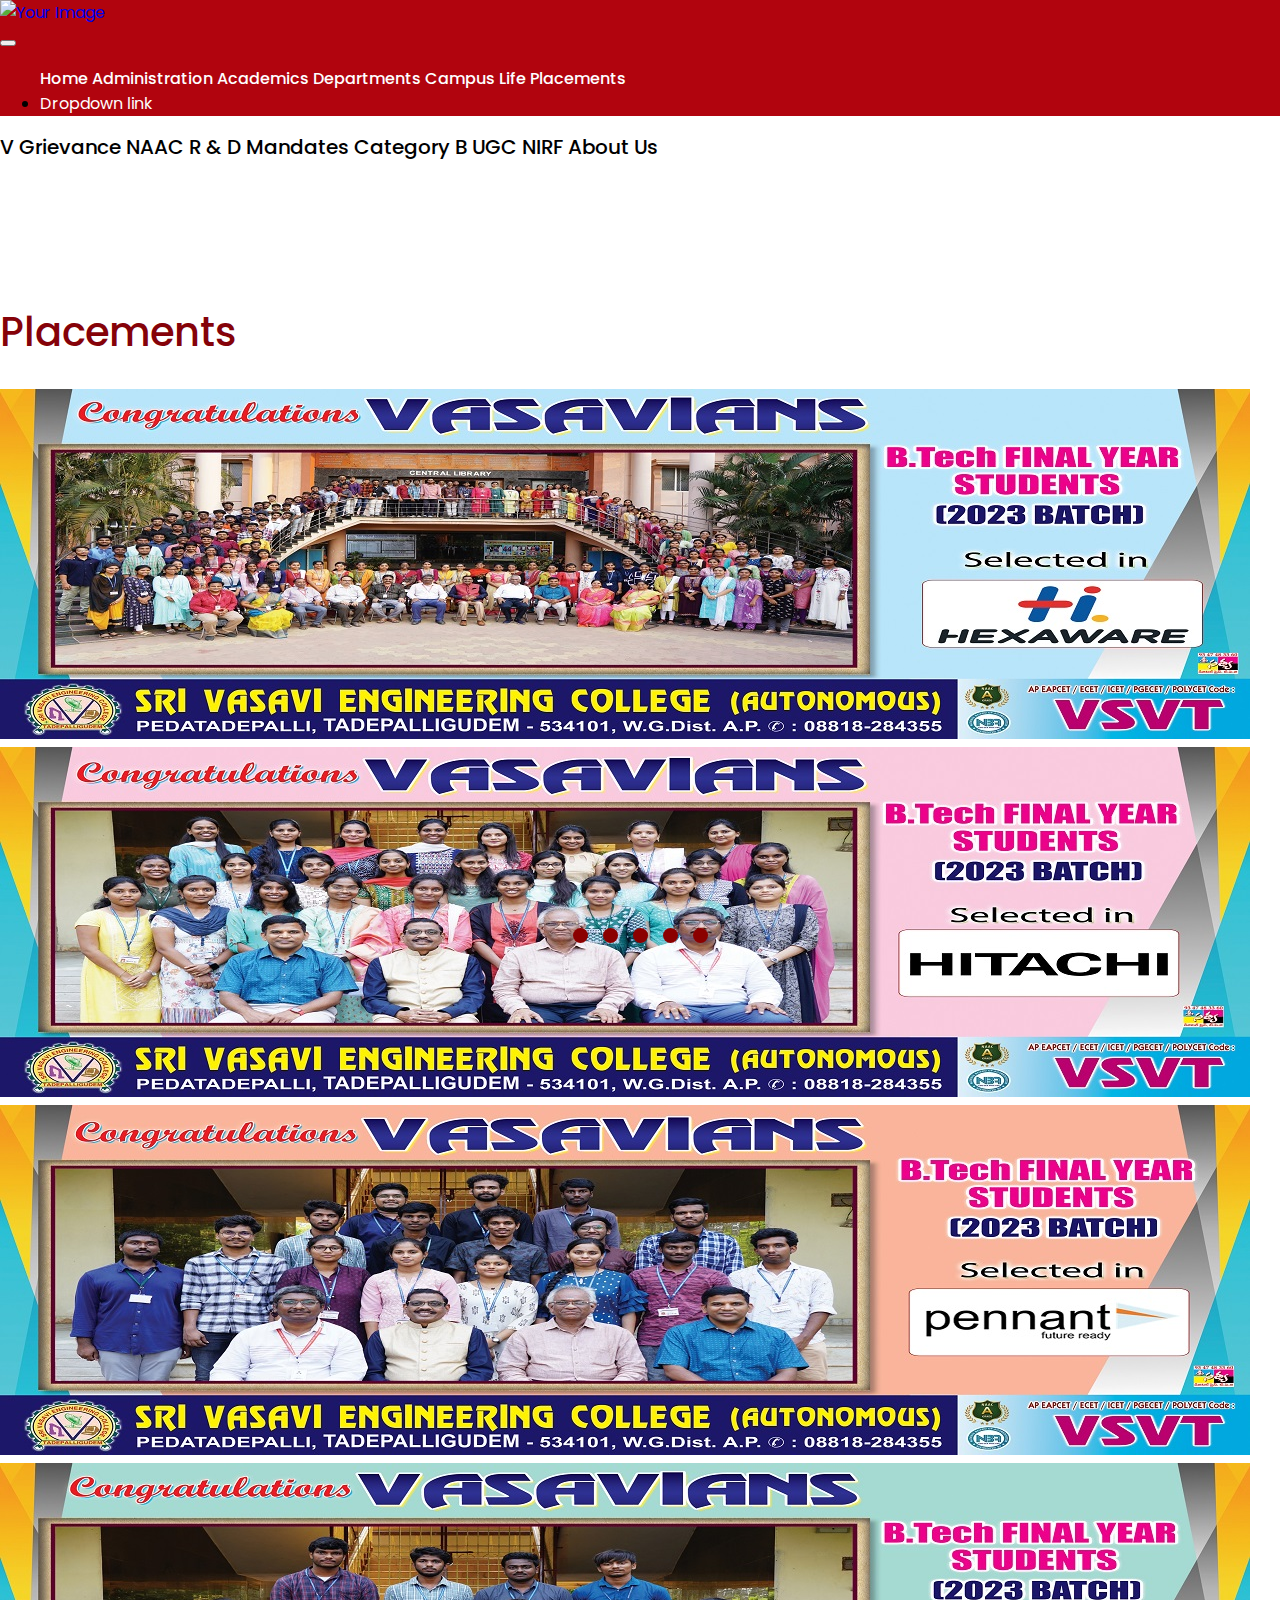
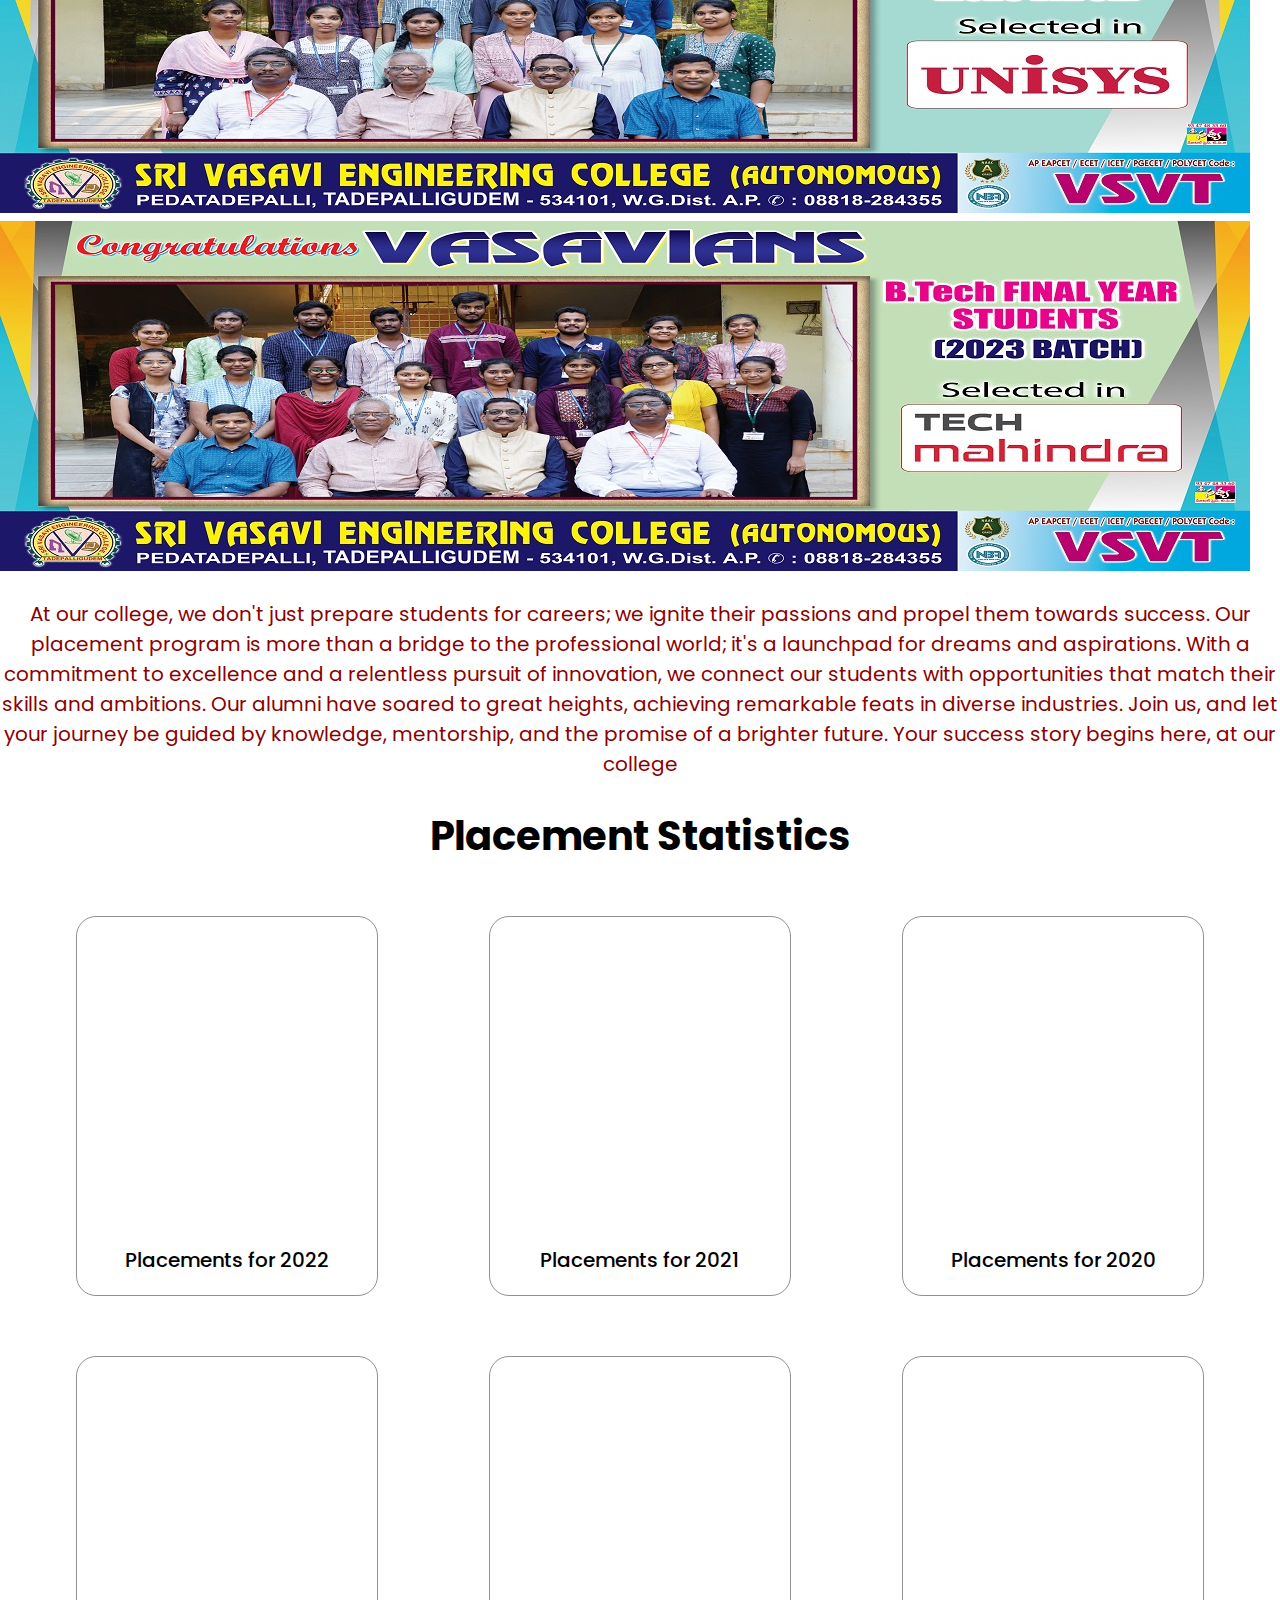
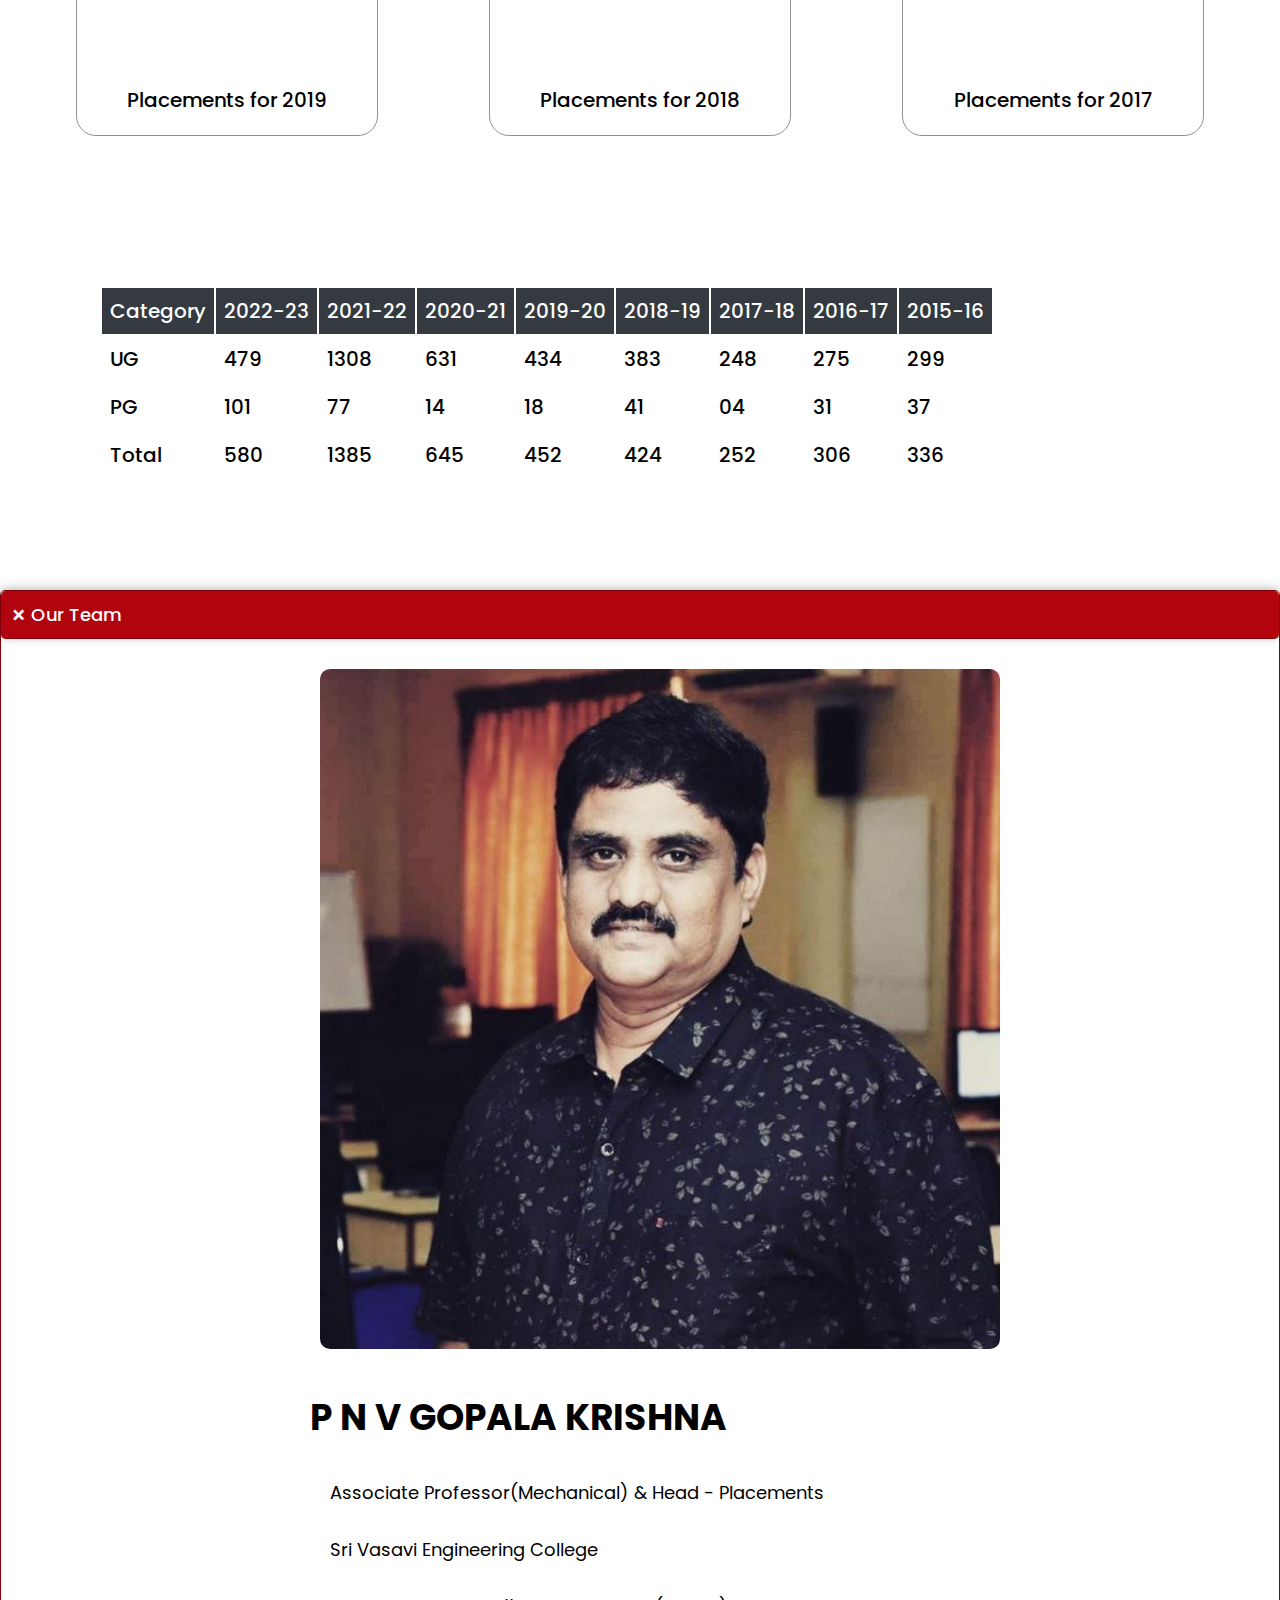
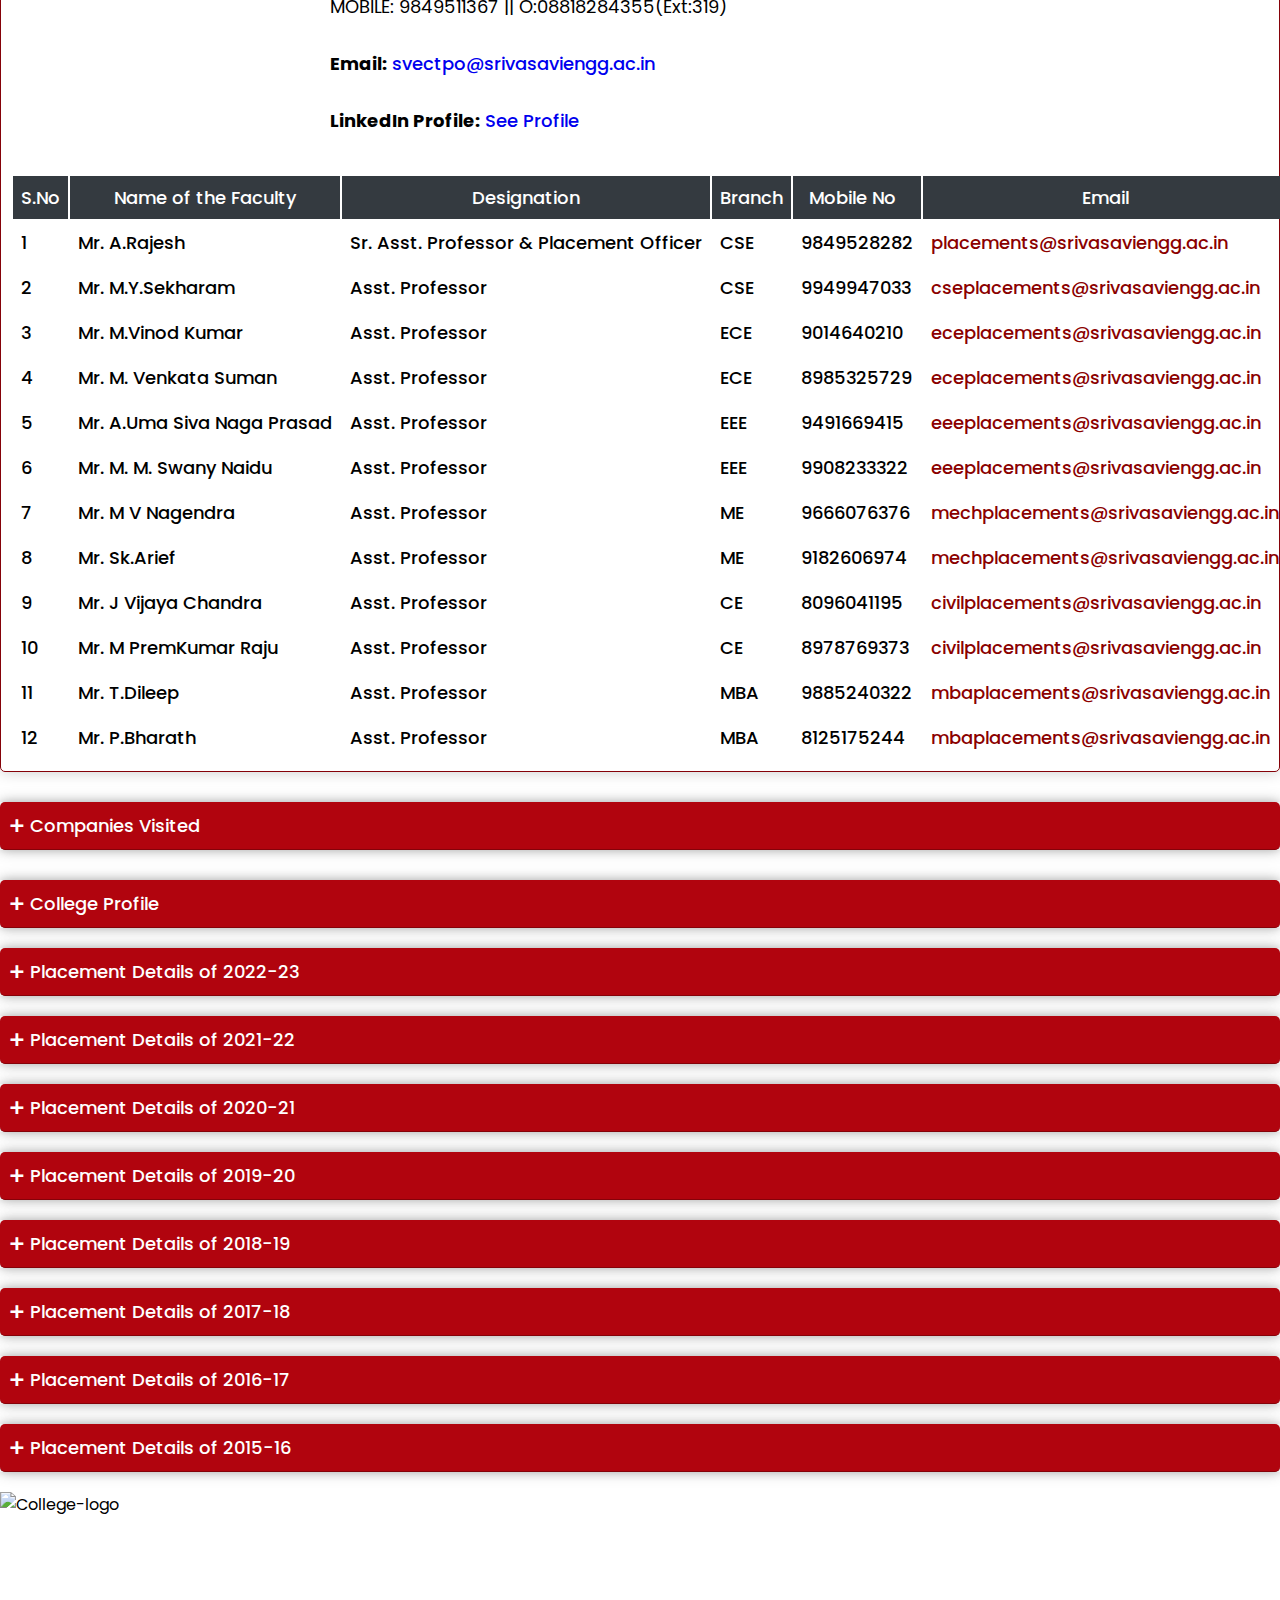
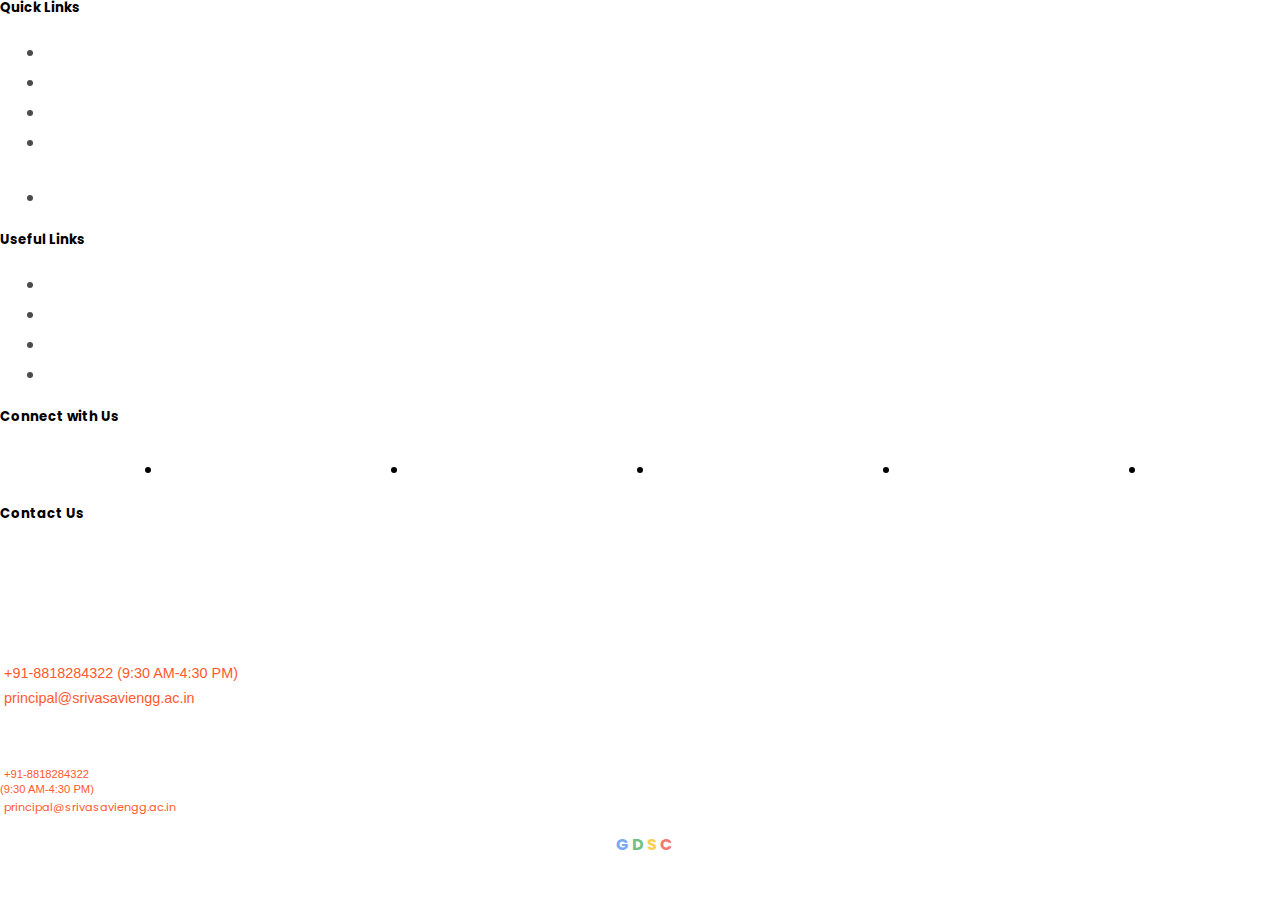
==== commit 4b28757c: "Add responsive styling for place-text class" ====
--- a/index.html
+++ b/index.html
@@ -162,6 +162,16 @@
     @media screen and (max-width: 992px) {
       .main {
         margin-top: 70px;
+      }
+    }
+
+    .place-text {
+      text-align: center;
+    }
+
+    @media screen and (max-width: 400px) {
+      .place-text {
+        text-align: justify;
       }
     }
   </style>
@@ -547,7 +557,7 @@
       </div>
       <div class="content-speech mt-5 p-4 pt-2 text-center ">
 
-        <p style="color: darkred;" class="text-justify text-sm-center">
+        <p style="color: darkred;" class="place-text ">
           At our college, we don't just prepare students for careers; we
           ignite their passions and propel them towards success. Our placement
           program is more than a bridge to the professional world; it's a
